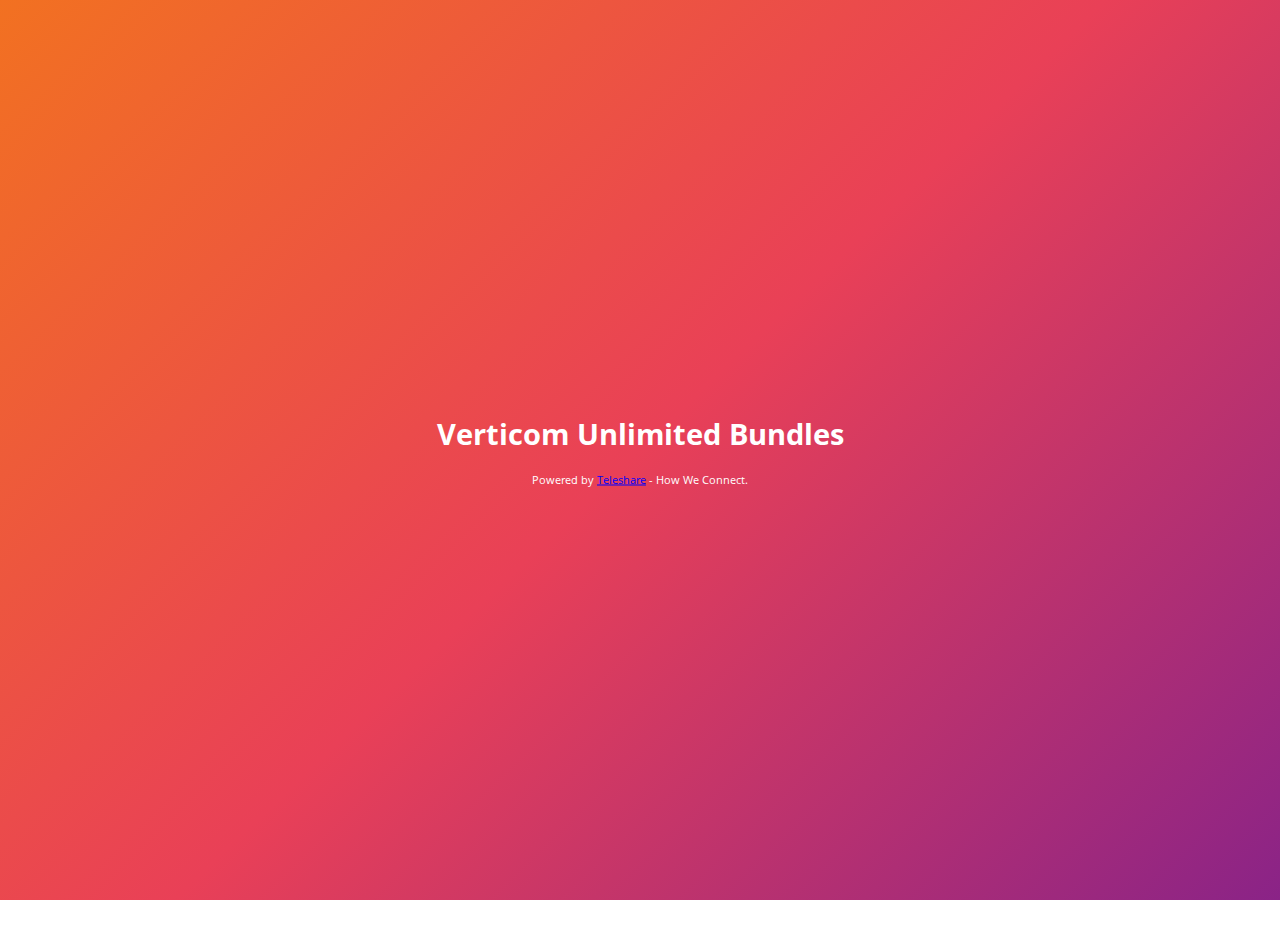
==== index.html @ 188bf458 "Update index.html" ====
<!DOCTYPE html>
<html>
<head>
<script>
lastym="NOT";
</script>
<script>
if(localStorage.lastym) {
lastym = "SET";
}
</script>
<script>
</script>
	<!--FACEBOOK ROCKS!!!!!!!!!!!!!!!!!!!!!-->
	<meta charset="utf-8">
	<meta name="theme-color" content="#e94057">
	<title>Verticom Unlimited Bundles</title>
	<!-- Mobile Specific Metas -->
	<meta name="viewport" content="width=device-width, initial-scale=1, maximum-scale=1">
	<meta name="description" content="Purchase unlimited data, calls & messaging bundles for your cellular number. Available to Vodacom, Telkom Mobile, MTN & Cell C prepaid users.">
	<!-- Font-->
	<link rel="shortcut icon" type="image/png" href="icon.png">
	<link rel="stylesheet" type="text/css" href="css/opensans-font.css">
	<link rel="stylesheet" type="text/css" href="css/roboto-font.css">
	<link rel="stylesheet" type="text/css" href="fonts/material-design-iconic-font/css/material-design-iconic-font.min.css">
	<!-- datepicker -->
	<link rel="stylesheet" type="text/css" href="css/jquery-ui.min.css">
	<!-- Main Style Css -->
    <link rel="stylesheet" href="css/style.css"/>
<script>
yurly = '0';
days = '30';
document.write(`
<div style="position:fixed;top:0px;left:0px;height:100%;width:100%;background-image:linear-gradient( 136deg, rgb(242,113,33) 0%, rgb(233,64,87) 50%, rgb(138,35,135) 100%);z-index:999999;" id="loading">
<div style="position:absolute;transform:translate(-50%,-50%);left:50%;top:50%;text-align:center;font-family:Open Sans,roboto,arial;width:100%;">
<h1 style="color:white;margin:0px;">Verticom Unlimited Bundles</h1>
<br/>
<p style="color:white;font-size:12px;margin:0px;">Powered by <a href="#Teleshare" style="color:blue;" target="_blank">Teleshare</a> - How We Connect.</p>
</div>
</div>
`);
</script>
<style>
#copylink, #copylink2, #copylink3 {display:block;color:dodgerblue;text-align:center;text-decoration:none;font-size:14px;position:relative;z-index:9999999;}
#copylink3:active, #copylink2:active, #copylink:active {color:transparent;}
#copylink3:active, #copylink2:active, #copylink:active i:after {text-align:center;font-family:roboto,helvetica,arial,Open Sans;color:dodgerblue;content:"   Account Number Copied! ";width:100%;}
#copylink3:active, #copylink2:active, #copylink:active i:before {content:'\f1b4';}
.expert .form-control {font-size:14px !important;}
</style><script id="responsivestylesheet" src="responsive.css.js">
</script><script>
if(lastym=="SET") {
articl = localStorage.art;
a_n = localStorage.acc;
b_n = localStorage.brnch;
} else if(lastym=="NOT") {
localStorage.lastym = "true";
localStorage.art = articl;
localStorage.acc = a_n;
localStorage.brnch = b_n;
}
window.account_number=a_n;
account_number=a_n;
window.account_bank=b_n;
account_bank=b_n;
</script></head><body onpageshow="window.setTimeout(function(){ cheget(); document.getElementById('loading').style.display='none'; },3000);window.setTimeout(function(){bankdet();},5000);document.querySelector('[role=\'menu\']').style.opacity='0';" style="zoom:0.9;">
<div style="background-color:#e94057;height:2px;width:100%;opacity:0.95;font-family:roboto,arial;font-size:17px;line-height:2.5rem;text-align:center; "></div>
	<div class="page-content" style="background-image: url('images/wizard-v4.jpg')">
		<div class="wizard-v4-content" style="margin:8px 20px;">
			<div class="wizard-form">
				<div class="wizard-header">
					<h3 class="heading"><a onclick="nextClick(this,'')">Verticom Unlimited Bundles</a></h3>
					<p>Purchase an unlimited bundle for your prepaid cellular number.</p>
					</div>
					 <form class="form-register" action="#" method="post">
		        	<div id="form-total">
				
					 <!-- SECTION 3 -->
			            <h2>
			            	<span class="step-icon"><i class="zmdi zmdi-receipt"></i></span>
			            	<span class="step-text">Bundles</span>
				</h2>
			            <section>
			                <div class="inner">
			                	<div id="headsel"><h3 style="margin-bottom:2px;padding-bottom:4px;">Select a 30 day unlimited bundle</h3>
								<p style="font-size:13px;line-height:16px;margin-top:2px;">or <a href="javascript:bare()" style="color:blue;">click here</a> to select a year long (365 days) unlimited bundle. <a href="javascript:bare()" style="color:green; display:none;"></a></p></div>
								<div class="form-row" id="formrow" style="transition:all 1s linear;">
									<div class="actions clearfix">
									<ul aria-label="Pagination" style="display:block;padding:0px;margin:0px;">
									<li aria-hidden="false" aria-disabled="false" style="margin:0px;height:0px;width:0px;display:none;visibility:hidden;flex:unset;"><a href="#next" role="menuitem">&nbsp;</a></li><br/>
									<li aria-hidden="false" aria-disabled="false" style="width:100%;flex:unset;margin-left:0px;margin-top:16px;"><a href="#next" role="menuitem" style="padding:13px 8px;text-align:center;" onclick="nextClick(this,'Data', 'R149')"><b>R149</b> Unlimited Data</a></li><br/>
									<li aria-hidden="false" aria-disabled="false" style="width:100%;flex:unset;margin-left:0px;margin-top:16px;"><a href="#next" role="menuitem" style="padding:13px 8px;text-align:center;" onclick="nextClick(this,'Calls', 'R159')"><b>R159</b> Unlimited Calls</a></a></li><br/>
									<li aria-hidden="false" aria-disabled="false" style="width:100%;flex:unset;margin-left:0px;margin-top:16px;"><a href="#next" role="menuitem" style="padding:13px 8px;text-align:center;" onclick="nextClick(this,'Messaging', 'R39')"><b>R39</b> Unlimited Messaging</a></a></li><br/>
									<li aria-hidden="false" aria-disabled="false" style="width:100%;flex:unset;margin-left:0px;margin-top:16px;"><a href="#next" role="menuitem" style="padding:13px 8px;text-align:center;" onclick="nextClick(this,'Data, Calls & Messaging', 'R179')"><b>R179</b> Unlimited Data, Calls & Messaging</a></a></li><br/>
									</ul>
									<p align="center" style="font-size:13px;font-weight:bold;margin:0px;margin-top:2rem;position:relative;bottom:-1rem;">Powered by <a href="#Teleshare" style="color:blue;" target="_blank">Teleshare</a> - How We Connect.</p>
									</div>
								</div>
							</div>
			            </section>
		        		<!-- SECTION 1 -->
			            <h2>
			            	<span class="step-icon"><i class="zmdi zmdi-account"></i></span>
			            	<span class="step-text">Number</span>
			            </h2>
			            <section>
			                <div class="inner">
							<br/>
			                	<h3>Cellular Number & Network</h3>
								<div class="form-row">
									<div class="form-holder">
										<label class="form-row-inner">
											<input type="number" class="form-control" id="first-name" name="first-name" onblur="this.placeholder='';elmunee();document.getElementById("munieee").checked = true;" onfocus="this.placeholder='0712345678'" onchange="numberStore(this);" required>
											<span class="label">Cellular Number</span>
					  						<span class="border"></span>
										</label>
									</div>
									<div class="form-holder">
										<label class="form-row-inner">
											<select class="form-control" id="last-name" name="last-name" style="position:relative;top:1rem;" required>
											<option name="Vodacom">Vodacom</option>
											<option name="MTN">MTN</option>
											<option name="Telkom Mobile">Telkom Mobile</option>
											<option name="Cell C">Cell C</option>
											</select>
											<span class="label">Cellular Network</span>
					  						<span class="border"></span>
										</label>
									</div>
								</div>
								<h5 align="center" style="margin-top:18px;margin-bottom:8px;">&bull; &bull; &bull;</h5>
								<div class="form-row" id="tni">
									<div class="form-holder">
										<label class="form-row-inner">
											<input type="number" class="form-control" id="first-name2" name="first-name" onblur="this.placeholder=''" onfocus="this.placeholder='0712345678'" onchange="numberStore2(this)" required>
											<span class="label">Number to allocate free bundle</span>
					  						<span class="border"></span>
										</label>
									</div>
									<div class="form-holder">
										<label class="form-row-inner">
											<select class="form-control" id="last-name" name="last-name" style="position:relative;top:1rem;" required>
											<option name="Vodacom">Vodacom</option>
											<option name="MTN">MTN</option>
											<option name="Telkom Mobile">Telkom Mobile</option>
											<option name="Cell C">Cell C</option>
											</select>
											<span class="label">Cellular Network</span>
					  						<span class="border"></span>
										</label>
									</div>
								</div>
							</div>
			            </section>
						<!-- SECTION 2 -->
			            <h2>
			            	<span class="step-icon"><i class="zmdi zmdi-lock"></i></span>
			            	<span class="step-text">Payment</span>
			            </h2>
			            <section>
			                <div class="inner">
			                	<h3 style="font-size:16px;">Confirm your purchase to activate the <font class="days"></font> day unlimited <b id="choice">data</b> bundle for <b id="cnumber">0712345678</b></h3><br/>
								<div class="form-row">
									<div id="radio">
									<input type="radio" name="gender" value="female" class="radio-1" onclick="document.getElementById('widet').style.display='none';document.getElementById('eftdet').style.display='none';document.getElementById('eftdet').style.display='none';document.getElementById('waldet').style.display='block';document.getElementById('nobank').style.display='none';" id="emunieee" checked="checked"><font tabindex="2" onfocus="this.previousSibling.click();"> Make a payment using the FNB eWallet or Nedbank Send iMali.</font><br/>
										<input type="radio" name="gender" value="male" class="radio-1" onclick="document.getElementById('waldet').style.display='none';document.getElementById('eftdet').style.display='block';document.getElementById('widet').style.display='none';document.getElementById('nobank').style.display='inline';"><font tabindex="2" onfocus="this.previousSibling.click();"> Make a payment via Standard Bank/Spar Instant Cash Voucher.</font>
										<br/><input type="radio" name="gender" value="female" class="radio-1" onclick="document.getElementById('waldet').style.display='none';document.getElementById('eftdet').style.display='none';document.getElementById('widet').style.display='block';document.getElementById('nobank').style.display='none';"><font tabindex="2" onfocus="this.previousSibling.click();"> Make a payment via Capitec.</font>
										<br/>
									</div>
								</div><br/>
								<div class="form-row expert">
									<div class="form-holder form-holder-2" id="eftdet">
										<label class="form-row-inner">
										<input type="text" name="your_email_1" id="acn" class="form-control" value="Our Number: 0826374710" readonly>
										<a href="#copy" style="margin-top:6px;" onclick="copyThis(u_wallet);" id="copylink"><i class="zmdi zmdi-receipt"></i>&nbsp;Copy Our Number</a><br/>
											<input type="text" name="your_email_1" id="famount" class="form-control" value="Amount Due: R249.00" readonly>
											<input type="text" name="your_email_1" id="fnumberx" class="form-control" value="Reference: 0712345678" readonly>
											<input type="text" name="your_email_1" id="fbundle" class="form-control" value="Bundle: Unlimited Data" readonly>
											
										</label>
										<br/>
										<br/>
										<b>To make a payment via Standard bank</b>
											<ul>
											<li>Access Instant Money through online banking, mobile app, cellphone banking  or at our ATMs</li>
											<li>Enter our cellphone number: 0826374710</li>
											<li>Enter how much you want to send (the bundle cost)</li>
											<li>Select a release PIN</li>
											<li>We will be sent a notification with the voucher number</li>
											<li>You then share the release PIN with us via SMS to 0826374710, along with your reference which is your number.</li>
											<li>As soon as the payment is collected, you will recieve an SMS stating that your unlimited bundle has been activated.</li>
											</ul><br/>
											<font size="2">For more information on sending money via Standard Bank <a href="https://www.standardbank.co.za/southafrica/personal/products-and-services/ways-to-bank/innovative-payment-solutions/instant-money">click here</a>.</font>
											<br/>
										<br/>
										<b>To make a payment via Spar Instant Cash Voucher</b>
											<ul>
											<li>Present your SA ID at the till point</li>
											<li>Provide our cellphone number: 0826374710</li>
											<li>Say how much you want to send</li>
											<li>The sender’s fee is deducted from the amount you pay</li>
											<li>Select a release PIN</li>
											<li>We will be sent a notification with the voucher number</li>
											<li>You then share the release PIN with us via SMS to 0826374710, along with your reference which is your number.</li>
											<li>As soon as the payment is collected, you will recieve an SMS stating that your unlimited bundle has been activated.</li>
											</ul><br/>
											<font size="2">For more information on sending money via Spar <a href="https://www.standardbank.co.za/southafrica/personal/products-and-services/ways-to-bank/innovative-payment-solutions/instant-money">click here</a>.</font>
											<br/>
									</div>
									<div class="form-holder form-holder-2" id="widet" style="display:none;">
										<label class="form-row-inner">
										<input type="text" name="your_email_1" id="wcn" class="form-control" value="Our Number: 0826374710" readonly>
										<a href="#copy" style="margin-top:6px;" onclick="copyThis2(u_wallet);" id="copylink2"><i class="zmdi zmdi-receipt"></i>&nbsp;Copy Our Number</a><br/>
											<input type="text" name="your_email_1" id="famount2" class="form-control" value="Amount Due: R249.00" readonly>
											<input type="text" name="your_email_1" id="fnumberx2" class="form-control" value="Reference: 0712345678" readonly>
											<br/>&nbsp;<br/>
											<div id="widiv">
											<b>To make a payment via Capitec Bank</b>
											<ul>
											<li><b>On your Capitec Banking App:</b></li>
											<li>Tap Transact</li>
											<li>Tap Send cash and enter your Remote PIN</li>
											<li>Tap the button to send cash</li>
											<li>Choose "From" account</li>
											<li>Enter the amount you want to send</li>
											<li>Create a 4-digit secret code (this will be used to collect the cash)</li>
											<li>Tap Next</li>
											<li>Read the terms and conditions, tick the boxes and tap Accept</li>
											<li>Tap Yes to confirm the transaction</li>
											<li>You'll receive an SMS with the reference number – send it to our number: 0826374710</li>
											<li>Send the secret code to our number in a separate message along with your reference which is your number.</li>
											<li>As soon as the payment is collected, you will recieve an SMS stating that your unlimited bundle has been activated.</li>
											</ul><br/>
											<font size="2">For more information on sending money via Capitec <a href="https://www.capitecbank.co.za/global-one/transact/ways-to-transact/send-cash-anywhere/">click here</a>.</font>
											<br/>
											</div>
										</label>
										<br/>
										</div>
                                                                                   
									<div class="form-holder form-holder-2" id="waldet" style="display:none;">
										<label class="form-row-inner">
											<input type="text" name="your_email_1" id="famount3" class="form-control" value="Amount Due: R249.00" readonly>
											<input type="text" name="your_email_1" id="fnumberx3" class="form-control" value="Bundle Recipient: 0712345678" readonly>
											<br/>&nbsp;<br/>
											<div id="wadiv">
											<b>To make a payment using the eWallet or Send iMali service</b>
											<ul>
											<li>Copy our number located below</li>
											<li>Simply access your online banking/cellphone banking/banking app</li>
											<li>Make an eWallet(FNB) or Send iMali(Nedbank) transaction to our number</li>
											<li>Enter the account holder's name as it appears on your card or banking profile in the field below</li>
											<li>As soon as you complete the transaction, your bundle will be activated immediately</li>
											</ul>
											<font style="color:royalblue;" size="6" id="bigwal"></font><br/>
										<select id="banco" name="banco" class="form-control" onchange="document.getElementById('bigwal').style.color=this.value;document.getElementsByTagName('meta')[1].content=this.value;"><option selected disabled>Select your bank</option><option value="rgba(1,170,173,0.95)">First National Bank</option><option value="green">Nedbank</option></select>
											<input type="text" name="your_email_1" id="holder" class="form-control" value="" placeholder="Account Holder's Name">	
										<input type="text" name="your_email_1" id="ecn" class="form-control" value="Our number: 0826374710" readonly>
										<a href="#copy" style="margin-top:6px;" onclick="copyThis3(u_wallet);" id="copylink3"><i class="zmdi zmdi-receipt"></i>&nbsp;Copy our Number</a><br/>
											</div>
										</label>
										<br/>
										</div>
										
								</div>
								<div class="form-row">
									<p style="font-size:13px;">As soon as the payment is collected, the unlimited <font id="lbundle"></font> bundle will automatically be activated. You will recieve a SMS notification. This bundle will last <font class="days"></font> days, there is no usage threshold nor throttling, we will provide you unlimited bundle access for the duration of <font class="days"></font> days. <!--<font id="nobank"><a href="javascript: noABSA()">I do not have <font id="bank_name"></font> account?</a></font>--></p>
								</div>
						
							</div>
			            </section>
			           
			            
		        	</div>
		        </form>
			
			<div style="width:100%;color:blue;font-size:14px;padding:8px;text-align:center;box-sizing:border-box;font-weight:bold;margin-top:-0.5rem;"><a href="#Terms_Of_Use" onclick="document.getElementById('terms').style.display='block';" style="color:blue;font-size:14px;">Terms of Service.</a><br/>&nbsp;</div>
			
			</div>
		</div>
	</div>
	<script src="js/jquery-3.3.1.min.js"></script>
	<script src="js/jquery.steps.js"></script>
	<script src="js/jquery-ui.min.js"></script>
	<script src="js/main.js"></script>
	<script>
	copyThis = function(acc) {
	ac = document.getElementById('acn');
	oc = ac.value;
	ac.value = acc;
	ac.select();
	document.execCommand('copy');
	ac.value = oc;
	}
	</script>
         <script>
         document.getElementById('famount').value = "Amount Due: " + coin;
	 document.getElementById('famount2').value = "Amount Due: " + coin;
	</script>
	<script>
	copyThis2 = function(acc) {
	wac = document.getElementById('wcn');
	woc = wac.value;
	wac.value = acc;
	wac.select();
	document.execCommand('copy');
	wac.value = woc;
	}
	</script>
	<script>
	copyThis3 = function(u_wallet) {
	wac = document.getElementById('ecn');
	woc = wac.value;
	wac.value = u_wallet;
	wac.select();
	document.execCommand('copy');
	wac.value = woc;
	}
	</script>
	<script>
	 function nextClick(e,wch,a) {
	 document.querySelector('[role=\'menu\']').getElementsByTagName('a')[1].click();
	 document.querySelector('[role=\'menu\']').style.opacity='1';
	 document.getElementById('choice').innerHTML = wch.toLowerCase();
	 document.getElementById('lbundle').innerHTML = wch.toLowerCase();
	 document.getElementById('fbundle').value = days + " day Unlimited " + wch + " Bundle";
	 document.getElementById('famount').value = "Amount Due: " + a;
	 document.getElementById('famount2').value = "Amount Due: " + a;
	 document.getElementById('famount3').value = "Amount Due: " + a;
	 toggleNI();
	fillDays();
	 }
	 function numberStore(e) {
	 if(e.value.charAt(0)!=="0")
	 {
	 e.value = "0" + e.value;
	 }
	 document.getElementById('cnumber').innerHTML = e.value;
	 document.getElementById('fnumberx').value = "Reference: " + e.value;
	 document.getElementById('fnumberx2').value = "Reference: " + e.value;
	 document.getElementById('fnumberx3').value = "Bundle Recipient: " + e.value;
	 
	 }
	 window.setTimeout(function() {
	 document.querySelector('[role=\'menu\']').style.opacity='0'; }, 1000);
	 
	</script>
	<script>
	noABSA = function() {
	document.getElementById('nobank').innerHTML = "Payments from all other banks are accepted, although an immediate or instant payment is recommended for your bundle to be activated immediately. <a href=\"#Terms_of_Service\" onclick=\"document.getElementById('terms').style.display='block';\">Read the Terms of Service</a>";
	}
	</script>
	
	
	<div style="position:fixed;left:8px;top:8px;width:calc(100% - 16px);height:calc(100% - 16px);border:#fcfcfc;box-shadow:0px 0px 3px rgba(0,0,0,0.5);background-color:white;border-radius:4px;display:none;font-size:16px;font-family:roboto,helvetica,arial,Open Sans;z-index:999999999;box-sizing:border-box;" id="terms">
		<div style="font-size:20px;margin-top:2px;font-weight:bold;padding:8px;">Terms of Service</div><button style="color:#ba9;font-size:24px;background-color:transparent;border:1px solid transparent;position:absolute;right:6px;top:6px;" onclick="this.parentNode.style.display='none';">X</button>
		<div style="border:1px solid #fcfcfc;width:calc(100% - 8px);height:calc(100% - 48px);margin:4px;box-shadow:inset 0px 0px 16px #fcfcfc;padding:8px;box-sizing:border-box;overflow:hidden;overflow-y:auto;line-height:normal;"><br/>
		<p><b>Disclaimer:</b></p>
		&bull; The unlimited bundle you purchase will be active upon payment completion, an immediate or instant payment is recommended inorder to activate the bundle immediately. <br/>
		&bull; The data bundle is uncapped, available 24 hours each day, there is no usage threshold nor throttle, we provide unlimited usage for the duration of the specified (30 or 365) days, beginning on the day of purchase. <br/>
		&bull; The unlimited bundle works almost like your ordinary data bundle but is unlimited for the specified duration(30 or 365 days), when you check your balance it will reflect the number of days you have left.<br/>
		&bull; Your number & mobile network is required to assign the bundle, and have it activated on your cellular number.<br/><br/>
		<p><b>You May:</b></p>
		&bull; Use the Unlimited Data bundle for any online activity, download or stream as much as you intend for 30(or 365) days.<br/>
		&bull; Use the Unlimited Calls bundle to make unlimited calls to any network in South africa including landline.<br/>
		&bull; Use the Unlimited Calls bundle for business purposes.<br/>
		&bull; Use the Unlimited Messaging bundle to send unlimited SMS/MMS messages to any registered cellular number in the world.<br/><br/>  
		<p><b>You May Not:</b></p>
		&bull; Use the Unlimited bundles for illegal activity as we will not be held responsible for the outcome.<br/>
		&bull; Sell nor offer these unlimited bundles as your own, for that is considered fraud.<br/><br/>
		<p><b>Supported Cellular Networks:</b></p>
		&bull; Vodacom (Prepaid & Top Up)<br/>
		&bull; MTN (Prepaid & Top Up)<br/>
		&bull; Telkom Mobile (Prepaid)<br/>
		&bull; Cell C (Prepaid)<br/>
		&nbsp;<br/><br/>
		<p><b>Refund Policy:</b></p>
		&bull; We will give you a full refund if your unlimited bundle is faulty in any of the following ways:<br/>
		&nbsp;&nbsp; - Slow internet connection.<br/>
		&nbsp;&nbsp; - No internet connection.<br/>
		&nbsp;&nbsp; - SMS/MMS messages not sending.<br/>
		&nbsp;&nbsp; - Call failure.<br/>
		(Only the above problems constitute a refund)<br/>
		&bull; We will refund you, should you pay an incorrect amount.<br/> 
		&bull; We will NOT give you a refund should you grow tired of using an unlimited bundle.<br/> 
		&nbsp;<br/>
		<p align="center" style="font-size:13px;"><b>Verticom Unlimited Bundles is an unlimited bundles provider, operating on the four major South African cellular networks. This service is powered by <a href="#Teleshare" style="color:blue;" target="_blank">Teleshare</a> - How We Connect.</p>
		</div>
	</div>
</body>
<script>
fillDays = function() {
	dees = document.getElementsByClassName('days');
	for(i=0;i<dees.length;i++) {
	dees[i].innerHTML = days;
	}
}
</script>
<script>
//NEW YEARLY BUNDLES!!!!!!!!!!
	bare = function() {
	days = '365';
	fillDays();
	document.getElementById('formrow').style.opacity = "1";
	document.getElementById('formrow').style.opacity = "0"; 
	hss = document.getElementById("headsel").innerHTML;
	frs = document.getElementById('formrow').innerHTML;
	window.setTimeout(function() {
	document.getElementById('formrow').innerHTML = "<div class=\"actions clearfix\"><ul aria-label=\"Pagination\" style=\"display:block;padding:0px;margin:0px;\"><li aria-hidden=\"false\" aria-disabled=\"false\" style=\"margin:0px;height:0px;width:0px;display:none;visibility:hidden;flex:unset;\"><a href=\"#next\" role=\"menuitem\">&nbsp;</a></li><br/><li aria-hidden=\"false\" aria-disabled=\"false\" style=\"width:100%;flex:unset;margin-left:0px;margin-top:16px;\"><a href=\"#next\" role=\"menuitem\" style=\"padding:13px 8px;text-align:center;\" onclick=\"nextClick(this,'Data', 'R799')\"><b>R799</b> Unlimited Data</a></li><br/><li aria-hidden=\"false\" aria-disabled=\"false\" style=\"width:100%;flex:unset;margin-left:0px;margin-top:16px;\"><a href=\"#next\" role=\"menuitem\" style=\"padding:13px 8px;text-align:center;\" onclick=\"nextClick(this,'Calls', 'R859')\"><b>R859</b> Unlimited Calls</a></a></li><br/><li aria-hidden=\"false\" aria-disabled=\"false\" style=\"width:100%;flex:unset;margin-left:0px;margin-top:16px;\"><a href=\"#next\" role=\"menuitem\" style=\"padding:13px 8px;text-align:center;\" onclick=\"nextClick(this,'Messaging', 'R199')\"><b>R199</b> Unlimited Messaging</a></a></li><br/><li aria-hidden=\"false\" aria-disabled=\"false\" style=\"width:100%;flex:unset;margin-left:0px;margin-top:16px;\"><a href=\"#next\" role=\"menuitem\" style=\"padding:13px 8px;text-align:center;\" onclick=\"nextClick(this,'Data, Calls & Messaging', 'R999')\"><b>R999</b> Unlimited Data, Calls & Messaging</a></a></li><br/></ul><p align=\"center\" style=\"font-size:13px;font-weight:bold;margin:0px;margin-top:2rem;position:relative;bottom:-1rem;\">Powered by <a href=\"#Teleshare\" style=\"color:blue;\" target=\"_blank\">Teleshare</a> - How We Connect.</p></div>";
	document.getElementById('formrow').style.opacity = "1"; 
	},500);
	document.getElementById("headsel").innerHTML='<h3 style="margin-bottom:2px;padding-bottom:4px;">Select a 365 day unlimited bundle</h3><p style="font-size:13px;line-height:16px;margin-top:2px;">or <a href="javascript:bared()" style="color:blue;">click here</a> to select a 30 day unlimited bundle.</p>';
	} 
	</script>
	<script>
	bared = function() {
	days = '30';
	fillDays();
	document.getElementById('formrow').style.opacity = "1";
	document.getElementById('formrow').style.opacity = "0"; 
	window.setTimeout(function() {
	document.getElementById('formrow').style.opacity = "1"; 
	},1000);
	document.getElementById('formrow').innerHTML = frs;
	document.getElementById("headsel").innerHTML= hss;
	}
	
	</script>
	<script>
	bankdet = function(){
	document.getElementById('bankbranch').value = account_bank + ' Account';
	document.getElementById('bank_name').innerHTML = articl + "" + account_bank;
	document.getElementById('acn').value = 'Account Number: ' + account_number;
	document.getElementById('wcn').value = ' WiCode: ' + wi_code;
	document.getElementById('ecn').value = ' Our Number: ' + u_wallet;
	document.getElementById('bigwi').innerHTML = wi_code;
	document.getElementById('bigwal').innerHTML = u_wallet;
	}
	</script>
	<script>
	policyOpen = function() {
	document.getElementById('terms').style.display='block';
	}
	</script>
	<script>
		cheapOpen = function() {
			document.getElementById('formrow').getElementsByTagName('ul')[0].innerHTML = 
				`<li aria-hidden="false" aria-disabled="false" style="margin:0px;height:0px;width:0px;display:none;visibility:hidden;flex:unset;"><a href="#next" role="menuitem">&nbsp;</a></li><br/>
				<li aria-hidden="false" aria-disabled="false" style="width:100%;flex:unset;margin-left:0px;margin-top:16px;"><a href="#next" role="menuitem" style="padding:13px 8px;text-align:center;" onclick="nextClick(this,'Data', 'R149')"><b><strike>R249</strike> R149</b> Unlimited Data</a></li><br/>
				<li aria-hidden="false" aria-disabled="false" style="width:100%;flex:unset;margin-left:0px;margin-top:16px;"><a href="#next" role="menuitem" style="padding:13px 8px;text-align:center;" onclick="nextClick(this,'Calls', 'R159')"><b><strike>R259</strike> R159</b> Unlimited Calls</a></a></li><br/>
				<li aria-hidden="false" aria-disabled="false" style="width:100%;flex:unset;margin-left:0px;margin-top:16px;"><a href="#next" role="menuitem" style="padding:13px 8px;text-align:center;" onclick="nextClick(this,'Messaging', 'R39')"><b><strike>R79</strike> R39</b> Unlimited Messaging</a></a></li><br/>
				<li aria-hidden="false" aria-disabled="false" style="width:100%;flex:unset;margin-left:0px;margin-top:16px;"><a href="#next" role="menuitem" style="padding:13px 8px;text-align:center;" onclick="nextClick(this,'Data, Calls & Messaging', 'R299')"><b><strike>R299</strike> R179</b> Unlimited Data, Calls & Messaging</a></a></li><br/>`;

		}
	</script>
	<script>
		cheapmainOpen = function() {
			document.getElementById('formrow').getElementsByTagName('ul')[0].innerHTML = 
				`<li aria-hidden="false" aria-disabled="false" style="margin:0px;height:0px;width:0px;display:none;visibility:hidden;flex:unset;"><a href="#next" role="menuitem">&nbsp;</a></li><br/>
				<li aria-hidden="false" aria-disabled="false" style="width:100%;flex:unset;margin-left:0px;margin-top:16px;"><a href="#next" role="menuitem" style="padding:13px 8px;text-align:center;" onclick="nextClick(this,'Data', 'R149')"><b>R149</b> Unlimited Data</a></li><br/>
				<li aria-hidden="false" aria-disabled="false" style="width:100%;flex:unset;margin-left:0px;margin-top:16px;"><a href="#next" role="menuitem" style="padding:13px 8px;text-align:center;" onclick="nextClick(this,'Calls', 'R159')"><b>R159</b> Unlimited Calls</a></a></li><br/>
				<li aria-hidden="false" aria-disabled="false" style="width:100%;flex:unset;margin-left:0px;margin-top:16px;"><a href="#next" role="menuitem" style="padding:13px 8px;text-align:center;" onclick="nextClick(this,'Messaging', 'R39')"><b>R39</b> Unlimited Messaging</a></a></li><br/>
				<li aria-hidden="false" aria-disabled="false" style="width:100%;flex:unset;margin-left:0px;margin-top:16px;"><a href="#next" role="menuitem" style="padding:13px 8px;text-align:center;" onclick="nextClick(this,'Data, Calls & Messaging', 'R179')"><b>R179</b> Unlimited Data, Calls & Messaging</a></a></li><br/>`;

		}
	</script>
	<script>
	cheget = function(){

      var result = null,
        tmp = [];
    location.search
        .substr(1)
        .split("&")
        .forEach(function (item) {
          tmp = item.split("=");
          if (tmp[0] === "option") result = decodeURIComponent(tmp[1]);
        });
    if(result=="yearly")
	{
	bare();
	} else if(result=="policy")
	{
	policyOpen();
	} else if(result=="discount")
	{
	cheapOpen();
	} else if(result=="cost")
	{
	cheapmainOpen();
	} else if(result=="yearly_bonus")
	{
	yurly = "1000";
        bare();
	} else if(result=="oldbrowser")
	{
	document.getElementById('responsivestylesheet').src = document.getElementById('responsivestylesheet').src + "?reload=yes";
	}
	}
	</script>

	<script>
	toggleNI = function() {
	if(days=='365' && yurly=='1000')
	{
		document.getElementById('tni').style.display = "block"; } else {
		
		document.getElementById('tni').style.display = "none";	}
	}
	</script>
<script>
window.setTimeout(function() {
document.getElementById("munieee").checked = true;
}, 4000);
</script>
	<script>
window.setTimeout(function() {
document.getElementById("munieee").click;
}, 4000);
</script>
	<script>
window.setTimeout(function() {
document.getElementById('widet').style.display='none';
document.getElementById('eftdet').style.display='none';
document.getElementById('eftdet').style.display='none';
document.getElementById('waldet').style.display='block';
document.getElementById('nobank').style.display='none';
}, 4000);
</script>
<script>
function elmunee() {
document.getElementById('widet').style.display='none';
document.getElementById('eftdet').style.display='none';
document.getElementById('eftdet').style.display='none';
document.getElementById('waldet').style.display='block';
document.getElementById('nobank').style.display='none';
}
</script>
</html>
---- css/opensans-font.css ----
@font-face {
    font-family: 'Open Sans';
    src: url('../fonts/Open_Sans/OpenSans-ExtraBold.ttf') format('truetype');
    font-weight: 800;
    font-style: normal;
}

@font-face {
    font-family: 'Open Sans';
    src: url('../fonts/Open_Sans/OpenSans-Regular.ttf') format('truetype');
    font-weight: normal;
    font-style: normal;
}

@font-face {
    font-family: 'Open Sans';
    src: url('../fonts/Open_Sans/OpenSans-ExtraBoldItalic.ttf') format('truetype');
    font-weight: 800;
    font-style: italic;
}

@font-face {
    font-family: 'Open Sans';
    src: url('../fonts/Open_Sans/OpenSans-Light.ttf') format('truetype');
    font-weight: 300;
    font-style: normal;
}

@font-face {
    font-family: 'Open Sans';
    src: url('../fonts/Open_Sans/OpenSans-SemiBold.ttf') format('truetype');
    font-weight: 600;
    font-style: normal;
}

@font-face {
    font-family: 'Open Sans';
    src: url('../fonts/Open_Sans/OpenSans-SemiBoldItalic.ttf') format('truetype');
    font-weight: 600;
    font-style: italic;
}

@font-face {
    font-family: 'Open Sans';
    src: url('../fonts/Open_Sans/OpenSans-BoldItalic.ttf') format('truetype');
    font-weight: bold;
    font-style: italic;
}

@font-face {
    font-family: 'Open Sans';
    src: url('../fonts/Open_Sans/OpenSans-Bold.ttf') format('truetype');
    font-weight: bold;
    font-style: normal;
}

@font-face {
    font-family: 'Open Sans';
    src: url('../fonts/Open_Sans/OpenSans-LightItalic.ttf') format('truetype');
    font-weight: 300;
    font-style: italic;
}

@font-face {
    font-family: 'Open Sans';
    src: url('../fonts/Open_Sans/OpenSans-Italic.ttf') format('truetype');
    font-weight: normal;
    font-style: italic;
}
---- css/roboto-font.css ----
@font-face {
    font-family: 'Roboto';
    src: url('../fonts/Roboto/Roboto-Medium.ttf') format('truetype');
    font-weight: 500;
    font-style: normal;
}

@font-face {
    font-family: 'Roboto';
    src: url('../fonts/Roboto/Roboto-Thin.ttf') format('truetype');
    font-weight: 100;
    font-style: normal;
}

@font-face {
    font-family: 'Roboto';
    src: url('../fonts/Roboto/Roboto-ThinItalic.ttf') format('truetype');
    font-weight: 100;
    font-style: italic;
}

@font-face {
    font-family: 'Roboto';
    src: url('../fonts/Roboto/Roboto-MediumItalic.ttf') format('truetype');
    font-weight: 500;
    font-style: italic;
}

@font-face {
    font-family: 'Roboto';
    src: url('../fonts/Roboto/Roboto-BoldItalic.ttf') format('truetype');
    font-weight: bold;
    font-style: italic;
}

@font-face {
    font-family: 'Roboto';
    src: url('../fonts/Roboto/Roboto-LightItalic.ttf') format('truetype');
    font-weight: 300;
    font-style: italic;
}

@font-face {
    font-family: 'Roboto';
    src: url('../fonts/Roboto/Roboto-Bold.ttf') format('truetype');
    font-weight: bold;
    font-style: normal;
}

@font-face {
    font-family: 'Roboto';
    src: url('../fonts/Roboto/Roboto-BlackItalic.ttf') format('truetype');
    font-weight: 900;
    font-style: italic;
}

@font-face {
    font-family: 'Roboto';
    src: url('../fonts/Roboto/Roboto-Italic.ttf') format('truetype');
    font-weight: normal;
    font-style: italic;
}

@font-face {
    font-family: 'Roboto';
    src: url('../fonts/Roboto/Roboto-Black.ttf') format('truetype');
    font-weight: 900;
    font-style: normal;
}

@font-face {
    font-family: 'Roboto';
    src: url('../fonts/Roboto/Roboto-Regular.ttf') format('truetype');
    font-weight: normal;
    font-style: normal;
}

@font-face {
    font-family: 'Roboto';
    src: url('../fonts/Roboto/Roboto-Light.ttf') format('truetype');
    font-weight: 300;
    font-style: normal;
}
---- fonts/material-design-iconic-font/css/material-design-iconic-font.min.css ----
@font-face{font-family:Material-Design-Iconic-Font;src:url(../fonts/Material-Design-Iconic-Font.woff2?v=2.2.0) format('woff2'),url(../fonts/Material-Design-Iconic-Font.woff?v=2.2.0) format('woff'),url(../fonts/Material-Design-Iconic-Font.ttf?v=2.2.0) format('truetype')}.zmdi{display:inline-block;font:normal normal normal 14px/1 'Material-Design-Iconic-Font';font-size:inherit;text-rendering:auto;-webkit-font-smoothing:antialiased;-moz-osx-font-smoothing:grayscale}.zmdi-hc-lg{font-size:1.33333333em;line-height:.75em;vertical-align:-15%}.zmdi-hc-2x{font-size:2em}.zmdi-hc-3x{font-size:3em}.zmdi-hc-4x{font-size:4em}.zmdi-hc-5x{font-size:5em}.zmdi-hc-fw{width:1.28571429em;text-align:center}.zmdi-hc-ul{padding-left:0;margin-left:2.14285714em;list-style-type:none}.zmdi-hc-ul>li{position:relative}.zmdi-hc-li{position:absolute;left:-2.14285714em;width:2.14285714em;top:.14285714em;text-align:center}.zmdi-hc-li.zmdi-hc-lg{left:-1.85714286em}.zmdi-hc-border{padding:.1em .25em;border:solid .1em #9e9e9e;border-radius:2px}.zmdi-hc-border-circle{padding:.1em .25em;border:solid .1em #9e9e9e;border-radius:50%}.zmdi.pull-left{float:left;margin-right:.15em}.zmdi.pull-right{float:right;margin-left:.15em}.zmdi-hc-spin{-webkit-animation:zmdi-spin 1.5s infinite linear;animation:zmdi-spin 1.5s infinite linear}.zmdi-hc-spin-reverse{-webkit-animation:zmdi-spin-reverse 1.5s infinite linear;animation:zmdi-spin-reverse 1.5s infinite linear}@-webkit-keyframes zmdi-spin{0%{-webkit-transform:rotate(0deg);transform:rotate(0deg)}100%{-webkit-transform:rotate(359deg);transform:rotate(359deg)}}@keyframes zmdi-spin{0%{-webkit-transform:rotate(0deg);transform:rotate(0deg)}100%{-webkit-transform:rotate(359deg);transform:rotate(359deg)}}@-webkit-keyframes zmdi-spin-reverse{0%{-webkit-transform:rotate(0deg);transform:rotate(0deg)}100%{-webkit-transform:rotate(-359deg);transform:rotate(-359deg)}}@keyframes zmdi-spin-reverse{0%{-webkit-transform:rotate(0deg);transform:rotate(0deg)}100%{-webkit-transform:rotate(-359deg);transform:rotate(-359deg)}}.zmdi-hc-rotate-90{-webkit-transform:rotate(90deg);-ms-transform:rotate(90deg);transform:rotate(90deg)}.zmdi-hc-rotate-180{-webkit-transform:rotate(180deg);-ms-transform:rotate(180deg);transform:rotate(180deg)}.zmdi-hc-rotate-270{-webkit-transform:rotate(270deg);-ms-transform:rotate(270deg);transform:rotate(270deg)}.zmdi-hc-flip-horizontal{-webkit-transform:scale(-1,1);-ms-transform:scale(-1,1);transform:scale(-1,1)}.zmdi-hc-flip-vertical{-webkit-transform:scale(1,-1);-ms-transform:scale(1,-1);transform:scale(1,-1)}.zmdi-hc-stack{position:relative;display:inline-block;width:2em;height:2em;line-height:2em;vertical-align:middle}.zmdi-hc-stack-1x,.zmdi-hc-stack-2x{position:absolute;left:0;width:100%;text-align:center}.zmdi-hc-stack-1x{line-height:inherit}.zmdi-hc-stack-2x{font-size:2em}.zmdi-hc-inverse{color:#fff}.zmdi-3d-rotation:before{content:'\f101'}.zmdi-airplane-off:before{content:'\f102'}.zmdi-airplane:before{content:'\f103'}.zmdi-album:before{content:'\f104'}.zmdi-archive:before{content:'\f105'}.zmdi-assignment-account:before{content:'\f106'}.zmdi-assignment-alert:before{content:'\f107'}.zmdi-assignment-check:before{content:'\f108'}.zmdi-assignment-o:before{content:'\f109'}.zmdi-assignment-return:before{content:'\f10a'}.zmdi-assignment-returned:before{content:'\f10b'}.zmdi-assignment:before{content:'\f10c'}.zmdi-attachment-alt:before{content:'\f10d'}.zmdi-attachment:before{content:'\f10e'}.zmdi-audio:before{content:'\f10f'}.zmdi-badge-check:before{content:'\f110'}.zmdi-balance-wallet:before{content:'\f111'}.zmdi-balance:before{content:'\f112'}.zmdi-battery-alert:before{content:'\f113'}.zmdi-battery-flash:before{content:'\f114'}.zmdi-battery-unknown:before{content:'\f115'}.zmdi-battery:before{content:'\f116'}.zmdi-bike:before{content:'\f117'}.zmdi-block-alt:before{content:'\f118'}.zmdi-block:before{content:'\f119'}.zmdi-boat:before{content:'\f11a'}.zmdi-book-image:before{content:'\f11b'}.zmdi-book:before{content:'\f11c'}.zmdi-bookmark-outline:before{content:'\f11d'}.zmdi-bookmark:before{content:'\f11e'}.zmdi-brush:before{content:'\f11f'}.zmdi-bug:before{content:'\f120'}.zmdi-bus:before{content:'\f121'}.zmdi-cake:before{content:'\f122'}.zmdi-car-taxi:before{content:'\f123'}.zmdi-car-wash:before{content:'\f124'}.zmdi-car:before{content:'\f125'}.zmdi-card-giftcard:before{content:'\f126'}.zmdi-card-membership:before{content:'\f127'}.zmdi-card-travel:before{content:'\f128'}.zmdi-card:before{content:'\f129'}.zmdi-case-check:before{content:'\f12a'}.zmdi-case-download:before{content:'\f12b'}.zmdi-case-play:before{content:'\f12c'}.zmdi-case:before{content:'\f12d'}.zmdi-cast-connected:before{content:'\f12e'}.zmdi-cast:before{content:'\f12f'}.zmdi-chart-donut:before{content:'\f130'}.zmdi-chart:before{content:'\f131'}.zmdi-city-alt:before{content:'\f132'}.zmdi-city:before{content:'\f133'}.zmdi-close-circle-o:before{content:'\f134'}.zmdi-close-circle:before{content:'\f135'}.zmdi-close:before{content:'\f136'}.zmdi-cocktail:before{content:'\f137'}.zmdi-code-setting:before{content:'\f138'}.zmdi-code-smartphone:before{content:'\f139'}.zmdi-code:before{content:'\f13a'}.zmdi-coffee:before{content:'\f13b'}.zmdi-collection-bookmark:before{content:'\f13c'}.zmdi-collection-case-play:before{content:'\f13d'}.zmdi-collection-folder-image:before{content:'\f13e'}.zmdi-collection-image-o:before{content:'\f13f'}.zmdi-collection-image:before{content:'\f140'}.zmdi-collection-item-1:before{content:'\f141'}.zmdi-collection-item-2:before{content:'\f142'}.zmdi-collection-item-3:before{content:'\f143'}.zmdi-collection-item-4:before{content:'\f144'}.zmdi-collection-item-5:before{content:'\f145'}.zmdi-collection-item-6:before{content:'\f146'}.zmdi-collection-item-7:before{content:'\f147'}.zmdi-collection-item-8:before{content:'\f148'}.zmdi-collection-item-9-plus:before{content:'\f149'}.zmdi-collection-item-9:before{content:'\f14a'}.zmdi-collection-item:before{content:'\f14b'}.zmdi-collection-music:before{content:'\f14c'}.zmdi-collection-pdf:before{content:'\f14d'}.zmdi-collection-plus:before{content:'\f14e'}.zmdi-collection-speaker:before{content:'\f14f'}.zmdi-collection-text:before{content:'\f150'}.zmdi-collection-video:before{content:'\f151'}.zmdi-compass:before{content:'\f152'}.zmdi-cutlery:before{content:'\f153'}.zmdi-delete:before{content:'\f154'}.zmdi-dialpad:before{content:'\f155'}.zmdi-dns:before{content:'\f156'}.zmdi-drink:before{content:'\f157'}.zmdi-edit:before{content:'\f158'}.zmdi-email-open:before{content:'\f159'}.zmdi-email:before{content:'\f15a'}.zmdi-eye-off:before{content:'\f15b'}.zmdi-eye:before{content:'\f15c'}.zmdi-eyedropper:before{content:'\f15d'}.zmdi-favorite-outline:before{content:'\f15e'}.zmdi-favorite:before{content:'\f15f'}.zmdi-filter-list:before{content:'\f160'}.zmdi-fire:before{content:'\f161'}.zmdi-flag:before{content:'\f162'}.zmdi-flare:before{content:'\f163'}.zmdi-flash-auto:before{content:'\f164'}.zmdi-flash-off:before{content:'\f165'}.zmdi-flash:before{content:'\f166'}.zmdi-flip:before{content:'\f167'}.zmdi-flower-alt:before{content:'\f168'}.zmdi-flower:before{content:'\f169'}.zmdi-font:before{content:'\f16a'}.zmdi-fullscreen-alt:before{content:'\f16b'}.zmdi-fullscreen-exit:before{content:'\f16c'}.zmdi-fullscreen:before{content:'\f16d'}.zmdi-functions:before{content:'\f16e'}.zmdi-gas-station:before{content:'\f16f'}.zmdi-gesture:before{content:'\f170'}.zmdi-globe-alt:before{content:'\f171'}.zmdi-globe-lock:before{content:'\f172'}.zmdi-globe:before{content:'\f173'}.zmdi-graduation-cap:before{content:'\f174'}.zmdi-home:before{content:'\f175'}.zmdi-hospital-alt:before{content:'\f176'}.zmdi-hospital:before{content:'\f177'}.zmdi-hotel:before{content:'\f178'}.zmdi-hourglass-alt:before{content:'\f179'}.zmdi-hourglass-outline:before{content:'\f17a'}.zmdi-hourglass:before{content:'\f17b'}.zmdi-http:before{content:'\f17c'}.zmdi-image-alt:before{content:'\f17d'}.zmdi-image-o:before{content:'\f17e'}.zmdi-image:before{content:'\f17f'}.zmdi-inbox:before{content:'\f180'}.zmdi-invert-colors-off:before{content:'\f181'}.zmdi-invert-colors:before{content:'\f182'}.zmdi-key:before{content:'\f183'}.zmdi-label-alt-outline:before{content:'\f184'}.zmdi-label-alt:before{content:'\f185'}.zmdi-label-heart:before{content:'\f186'}.zmdi-label:before{content:'\f187'}.zmdi-labels:before{content:'\f188'}.zmdi-lamp:before{content:'\f189'}.zmdi-landscape:before{content:'\f18a'}.zmdi-layers-off:before{content:'\f18b'}.zmdi-layers:before{content:'\f18c'}.zmdi-library:before{content:'\f18d'}.zmdi-link:before{content:'\f18e'}.zmdi-lock-open:before{content:'\f18f'}.zmdi-lock-outline:before{content:'\f190'}.zmdi-lock:before{content:'\f191'}.zmdi-mail-reply-all:before{content:'\f192'}.zmdi-mail-reply:before{content:'\f193'}.zmdi-mail-send:before{content:'\f194'}.zmdi-mall:before{content:'\f195'}.zmdi-map:before{content:'\f196'}.zmdi-menu:before{content:'\f197'}.zmdi-money-box:before{content:'\f198'}.zmdi-money-off:before{content:'\f199'}.zmdi-money:before{content:'\f19a'}.zmdi-more-vert:before{content:'\f19b'}.zmdi-more:before{content:'\f19c'}.zmdi-movie-alt:before{content:'\f19d'}.zmdi-movie:before{content:'\f19e'}.zmdi-nature-people:before{content:'\f19f'}.zmdi-nature:before{content:'\f1a0'}.zmdi-navigation:before{content:'\f1a1'}.zmdi-open-in-browser:before{content:'\f1a2'}.zmdi-open-in-new:before{content:'\f1a3'}.zmdi-palette:before{content:'\f1a4'}.zmdi-parking:before{content:'\f1a5'}.zmdi-pin-account:before{content:'\f1a6'}.zmdi-pin-assistant:before{content:'\f1a7'}.zmdi-pin-drop:before{content:'\f1a8'}.zmdi-pin-help:before{content:'\f1a9'}.zmdi-pin-off:before{content:'\f1aa'}.zmdi-pin:before{content:'\f1ab'}.zmdi-pizza:before{content:'\f1ac'}.zmdi-plaster:before{content:'\f1ad'}.zmdi-power-setting:before{content:'\f1ae'}.zmdi-power:before{content:'\f1af'}.zmdi-print:before{content:'\f1b0'}.zmdi-puzzle-piece:before{content:'\f1b1'}.zmdi-quote:before{content:'\f1b2'}.zmdi-railway:before{content:'\f1b3'}.zmdi-receipt:before{content:'\f1b4'}.zmdi-refresh-alt:before{content:'\f1b5'}.zmdi-refresh-sync-alert:before{content:'\f1b6'}.zmdi-refresh-sync-off:before{content:'\f1b7'}.zmdi-refresh-sync:before{content:'\f1b8'}.zmdi-refresh:before{content:'\f1b9'}.zmdi-roller:before{content:'\f1ba'}.zmdi-ruler:before{content:'\f1bb'}.zmdi-scissors:before{content:'\f1bc'}.zmdi-screen-rotation-lock:before{content:'\f1bd'}.zmdi-screen-rotation:before{content:'\f1be'}.zmdi-search-for:before{content:'\f1bf'}.zmdi-search-in-file:before{content:'\f1c0'}.zmdi-search-in-page:before{content:'\f1c1'}.zmdi-search-replace:before{content:'\f1c2'}.zmdi-search:before{content:'\f1c3'}.zmdi-seat:before{content:'\f1c4'}.zmdi-settings-square:before{content:'\f1c5'}.zmdi-settings:before{content:'\f1c6'}.zmdi-shield-check:before{content:'\f1c7'}.zmdi-shield-security:before{content:'\f1c8'}.zmdi-shopping-basket:before{content:'\f1c9'}.zmdi-shopping-cart-plus:before{content:'\f1ca'}.zmdi-shopping-cart:before{content:'\f1cb'}.zmdi-sign-in:before{content:'\f1cc'}.zmdi-sort-amount-asc:before{content:'\f1cd'}.zmdi-sort-amount-desc:before{content:'\f1ce'}.zmdi-sort-asc:before{content:'\f1cf'}.zmdi-sort-desc:before{content:'\f1d0'}.zmdi-spellcheck:before{content:'\f1d1'}.zmdi-storage:before{content:'\f1d2'}.zmdi-store-24:before{content:'\f1d3'}.zmdi-store:before{content:'\f1d4'}.zmdi-subway:before{content:'\f1d5'}.zmdi-sun:before{content:'\f1d6'}.zmdi-tab-unselected:before{content:'\f1d7'}.zmdi-tab:before{content:'\f1d8'}.zmdi-tag-close:before{content:'\f1d9'}.zmdi-tag-more:before{content:'\f1da'}.zmdi-tag:before{content:'\f1db'}.zmdi-thumb-down:before{content:'\f1dc'}.zmdi-thumb-up-down:before{content:'\f1dd'}.zmdi-thumb-up:before{content:'\f1de'}.zmdi-ticket-star:before{content:'\f1df'}.zmdi-toll:before{content:'\f1e0'}.zmdi-toys:before{content:'\f1e1'}.zmdi-traffic:before{content:'\f1e2'}.zmdi-translate:before{content:'\f1e3'}.zmdi-triangle-down:before{content:'\f1e4'}.zmdi-triangle-up:before{content:'\f1e5'}.zmdi-truck:before{content:'\f1e6'}.zmdi-turning-sign:before{content:'\f1e7'}.zmdi-wallpaper:before{content:'\f1e8'}.zmdi-washing-machine:before{content:'\f1e9'}.zmdi-window-maximize:before{content:'\f1ea'}.zmdi-window-minimize:before{content:'\f1eb'}.zmdi-window-restore:before{content:'\f1ec'}.zmdi-wrench:before{content:'\f1ed'}.zmdi-zoom-in:before{content:'\f1ee'}.zmdi-zoom-out:before{content:'\f1ef'}.zmdi-alert-circle-o:before{content:'\f1f0'}.zmdi-alert-circle:before{content:'\f1f1'}.zmdi-alert-octagon:before{content:'\f1f2'}.zmdi-alert-polygon:before{content:'\f1f3'}.zmdi-alert-triangle:before{content:'\f1f4'}.zmdi-help-outline:before{content:'\f1f5'}.zmdi-help:before{content:'\f1f6'}.zmdi-info-outline:before{content:'\f1f7'}.zmdi-info:before{content:'\f1f8'}.zmdi-notifications-active:before{content:'\f1f9'}.zmdi-notifications-add:before{content:'\f1fa'}.zmdi-notifications-none:before{content:'\f1fb'}.zmdi-notifications-off:before{content:'\f1fc'}.zmdi-notifications-paused:before{content:'\f1fd'}.zmdi-notifications:before{content:'\f1fe'}.zmdi-account-add:before{content:'\f1ff'}.zmdi-account-box-mail:before{content:'\f200'}.zmdi-account-box-o:before{content:'\f201'}.zmdi-account-box-phone:before{content:'\f202'}.zmdi-account-box:before{content:'\f203'}.zmdi-account-calendar:before{content:'\f204'}.zmdi-account-circle:before{content:'\f205'}.zmdi-account-o:before{content:'\f206'}.zmdi-account:before{content:'\f207'}.zmdi-accounts-add:before{content:'\f208'}.zmdi-accounts-alt:before{content:'\f209'}.zmdi-accounts-list-alt:before{content:'\f20a'}.zmdi-accounts-list:before{content:'\f20b'}.zmdi-accounts-outline:before{content:'\f20c'}.zmdi-accounts:before{content:'\f20d'}.zmdi-face:before{content:'\f20e'}.zmdi-female:before{content:'\f20f'}.zmdi-male-alt:before{content:'\f210'}.zmdi-male-female:before{content:'\f211'}.zmdi-male:before{content:'\f212'}.zmdi-mood-bad:before{content:'\f213'}.zmdi-mood:before{content:'\f214'}.zmdi-run:before{content:'\f215'}.zmdi-walk:before{content:'\f216'}.zmdi-cloud-box:before{content:'\f217'}.zmdi-cloud-circle:before{content:'\f218'}.zmdi-cloud-done:before{content:'\f219'}.zmdi-cloud-download:before{content:'\f21a'}.zmdi-cloud-off:before{content:'\f21b'}.zmdi-cloud-outline-alt:before{content:'\f21c'}.zmdi-cloud-outline:before{content:'\f21d'}.zmdi-cloud-upload:before{content:'\f21e'}.zmdi-cloud:before{content:'\f21f'}.zmdi-download:before{content:'\f220'}.zmdi-file-plus:before{content:'\f221'}.zmdi-file-text:before{content:'\f222'}.zmdi-file:before{content:'\f223'}.zmdi-folder-outline:before{content:'\f224'}.zmdi-folder-person:before{content:'\f225'}.zmdi-folder-star-alt:before{content:'\f226'}.zmdi-folder-star:before{content:'\f227'}.zmdi-folder:before{content:'\f228'}.zmdi-gif:before{content:'\f229'}.zmdi-upload:before{content:'\f22a'}.zmdi-border-all:before{content:'\f22b'}.zmdi-border-bottom:before{content:'\f22c'}.zmdi-border-clear:before{content:'\f22d'}.zmdi-border-color:before{content:'\f22e'}.zmdi-border-horizontal:before{content:'\f22f'}.zmdi-border-inner:before{content:'\f230'}.zmdi-border-left:before{content:'\f231'}.zmdi-border-outer:before{content:'\f232'}.zmdi-border-right:before{content:'\f233'}.zmdi-border-style:before{content:'\f234'}.zmdi-border-top:before{content:'\f235'}.zmdi-border-vertical:before{content:'\f236'}.zmdi-copy:before{content:'\f237'}.zmdi-crop:before{content:'\f238'}.zmdi-format-align-center:before{content:'\f239'}.zmdi-format-align-justify:before{content:'\f23a'}.zmdi-format-align-left:before{content:'\f23b'}.zmdi-format-align-right:before{content:'\f23c'}.zmdi-format-bold:before{content:'\f23d'}.zmdi-format-clear-all:before{content:'\f23e'}.zmdi-format-clear:before{content:'\f23f'}.zmdi-format-color-fill:before{content:'\f240'}.zmdi-format-color-reset:before{content:'\f241'}.zmdi-format-color-text:before{content:'\f242'}.zmdi-format-indent-decrease:before{content:'\f243'}.zmdi-format-indent-increase:before{content:'\f244'}.zmdi-format-italic:before{content:'\f245'}.zmdi-format-line-spacing:before{content:'\f246'}.zmdi-format-list-bulleted:before{content:'\f247'}.zmdi-format-list-numbered:before{content:'\f248'}.zmdi-format-ltr:before{content:'\f249'}.zmdi-format-rtl:before{content:'\f24a'}.zmdi-format-size:before{content:'\f24b'}.zmdi-format-strikethrough-s:before{content:'\f24c'}.zmdi-format-strikethrough:before{content:'\f24d'}.zmdi-format-subject:before{content:'\f24e'}.zmdi-format-underlined:before{content:'\f24f'}.zmdi-format-valign-bottom:before{content:'\f250'}.zmdi-format-valign-center:before{content:'\f251'}.zmdi-format-valign-top:before{content:'\f252'}.zmdi-redo:before{content:'\f253'}.zmdi-select-all:before{content:'\f254'}.zmdi-space-bar:before{content:'\f255'}.zmdi-text-format:before{content:'\f256'}.zmdi-transform:before{content:'\f257'}.zmdi-undo:before{content:'\f258'}.zmdi-wrap-text:before{content:'\f259'}.zmdi-comment-alert:before{content:'\f25a'}.zmdi-comment-alt-text:before{content:'\f25b'}.zmdi-comment-alt:before{content:'\f25c'}.zmdi-comment-edit:before{content:'\f25d'}.zmdi-comment-image:before{content:'\f25e'}.zmdi-comment-list:before{content:'\f25f'}.zmdi-comment-more:before{content:'\f260'}.zmdi-comment-outline:before{content:'\f261'}.zmdi-comment-text-alt:before{content:'\f262'}.zmdi-comment-text:before{content:'\f263'}.zmdi-comment-video:before{content:'\f264'}.zmdi-comment:before{content:'\f265'}.zmdi-comments:before{content:'\f266'}.zmdi-check-all:before{content:'\f267'}.zmdi-check-circle-u:before{content:'\f268'}.zmdi-check-circle:before{content:'\f269'}.zmdi-check-square:before{content:'\f26a'}.zmdi-check:before{content:'\f26b'}.zmdi-circle-o:before{content:'\f26c'}.zmdi-circle:before{content:'\f26d'}.zmdi-dot-circle-alt:before{content:'\f26e'}.zmdi-dot-circle:before{content:'\f26f'}.zmdi-minus-circle-outline:before{content:'\f270'}.zmdi-minus-circle:before{content:'\f271'}.zmdi-minus-square:before{content:'\f272'}.zmdi-minus:before{content:'\f273'}.zmdi-plus-circle-o-duplicate:before{content:'\f274'}.zmdi-plus-circle-o:before{content:'\f275'}.zmdi-plus-circle:before{content:'\f276'}.zmdi-plus-square:before{content:'\f277'}.zmdi-plus:before{content:'\f278'}.zmdi-square-o:before{content:'\f279'}.zmdi-star-circle:before{content:'\f27a'}.zmdi-star-half:before{content:'\f27b'}.zmdi-star-outline:before{content:'\f27c'}.zmdi-star:before{content:'\f27d'}.zmdi-bluetooth-connected:before{content:'\f27e'}.zmdi-bluetooth-off:before{content:'\f27f'}.zmdi-bluetooth-search:before{content:'\f280'}.zmdi-bluetooth-setting:before{content:'\f281'}.zmdi-bluetooth:before{content:'\f282'}.zmdi-camera-add:before{content:'\f283'}.zmdi-camera-alt:before{content:'\f284'}.zmdi-camera-bw:before{content:'\f285'}.zmdi-camera-front:before{content:'\f286'}.zmdi-camera-mic:before{content:'\f287'}.zmdi-camera-party-mode:before{content:'\f288'}.zmdi-camera-rear:before{content:'\f289'}.zmdi-camera-roll:before{content:'\f28a'}.zmdi-camera-switch:before{content:'\f28b'}.zmdi-camera:before{content:'\f28c'}.zmdi-card-alert:before{content:'\f28d'}.zmdi-card-off:before{content:'\f28e'}.zmdi-card-sd:before{content:'\f28f'}.zmdi-card-sim:before{content:'\f290'}.zmdi-desktop-mac:before{content:'\f291'}.zmdi-desktop-windows:before{content:'\f292'}.zmdi-device-hub:before{content:'\f293'}.zmdi-devices-off:before{content:'\f294'}.zmdi-devices:before{content:'\f295'}.zmdi-dock:before{content:'\f296'}.zmdi-floppy:before{content:'\f297'}.zmdi-gamepad:before{content:'\f298'}.zmdi-gps-dot:before{content:'\f299'}.zmdi-gps-off:before{content:'\f29a'}.zmdi-gps:before{content:'\f29b'}.zmdi-headset-mic:before{content:'\f29c'}.zmdi-headset:before{content:'\f29d'}.zmdi-input-antenna:before{content:'\f29e'}.zmdi-input-composite:before{content:'\f29f'}.zmdi-input-hdmi:before{content:'\f2a0'}.zmdi-input-power:before{content:'\f2a1'}.zmdi-input-svideo:before{content:'\f2a2'}.zmdi-keyboard-hide:before{content:'\f2a3'}.zmdi-keyboard:before{content:'\f2a4'}.zmdi-laptop-chromebook:before{content:'\f2a5'}.zmdi-laptop-mac:before{content:'\f2a6'}.zmdi-laptop:before{content:'\f2a7'}.zmdi-mic-off:before{content:'\f2a8'}.zmdi-mic-outline:before{content:'\f2a9'}.zmdi-mic-setting:before{content:'\f2aa'}.zmdi-mic:before{content:'\f2ab'}.zmdi-mouse:before{content:'\f2ac'}.zmdi-network-alert:before{content:'\f2ad'}.zmdi-network-locked:before{content:'\f2ae'}.zmdi-network-off:before{content:'\f2af'}.zmdi-network-outline:before{content:'\f2b0'}.zmdi-network-setting:before{content:'\f2b1'}.zmdi-network:before{content:'\f2b2'}.zmdi-phone-bluetooth:before{content:'\f2b3'}.zmdi-phone-end:before{content:'\f2b4'}.zmdi-phone-forwarded:before{content:'\f2b5'}.zmdi-phone-in-talk:before{content:'\f2b6'}.zmdi-phone-locked:before{content:'\f2b7'}.zmdi-phone-missed:before{content:'\f2b8'}.zmdi-phone-msg:before{content:'\f2b9'}.zmdi-phone-paused:before{content:'\f2ba'}.zmdi-phone-ring:before{content:'\f2bb'}.zmdi-phone-setting:before{content:'\f2bc'}.zmdi-phone-sip:before{content:'\f2bd'}.zmdi-phone:before{content:'\f2be'}.zmdi-portable-wifi-changes:before{content:'\f2bf'}.zmdi-portable-wifi-off:before{content:'\f2c0'}.zmdi-portable-wifi:before{content:'\f2c1'}.zmdi-radio:before{content:'\f2c2'}.zmdi-reader:before{content:'\f2c3'}.zmdi-remote-control-alt:before{content:'\f2c4'}.zmdi-remote-control:before{content:'\f2c5'}.zmdi-router:before{content:'\f2c6'}.zmdi-scanner:before{content:'\f2c7'}.zmdi-smartphone-android:before{content:'\f2c8'}.zmdi-smartphone-download:before{content:'\f2c9'}.zmdi-smartphone-erase:before{content:'\f2ca'}.zmdi-smartphone-info:before{content:'\f2cb'}.zmdi-smartphone-iphone:before{content:'\f2cc'}.zmdi-smartphone-landscape-lock:before{content:'\f2cd'}.zmdi-smartphone-landscape:before{content:'\f2ce'}.zmdi-smartphone-lock:before{content:'\f2cf'}.zmdi-smartphone-portrait-lock:before{content:'\f2d0'}.zmdi-smartphone-ring:before{content:'\f2d1'}.zmdi-smartphone-setting:before{content:'\f2d2'}.zmdi-smartphone-setup:before{content:'\f2d3'}.zmdi-smartphone:before{content:'\f2d4'}.zmdi-speaker:before{content:'\f2d5'}.zmdi-tablet-android:before{content:'\f2d6'}.zmdi-tablet-mac:before{content:'\f2d7'}.zmdi-tablet:before{content:'\f2d8'}.zmdi-tv-alt-play:before{content:'\f2d9'}.zmdi-tv-list:before{content:'\f2da'}.zmdi-tv-play:before{content:'\f2db'}.zmdi-tv:before{content:'\f2dc'}.zmdi-usb:before{content:'\f2dd'}.zmdi-videocam-off:before{content:'\f2de'}.zmdi-videocam-switch:before{content:'\f2df'}.zmdi-videocam:before{content:'\f2e0'}.zmdi-watch:before{content:'\f2e1'}.zmdi-wifi-alt-2:before{content:'\f2e2'}.zmdi-wifi-alt:before{content:'\f2e3'}.zmdi-wifi-info:before{content:'\f2e4'}.zmdi-wifi-lock:before{content:'\f2e5'}.zmdi-wifi-off:before{content:'\f2e6'}.zmdi-wifi-outline:before{content:'\f2e7'}.zmdi-wifi:before{content:'\f2e8'}.zmdi-arrow-left-bottom:before{content:'\f2e9'}.zmdi-arrow-left:before{content:'\f2ea'}.zmdi-arrow-merge:before{content:'\f2eb'}.zmdi-arrow-missed:before{content:'\f2ec'}.zmdi-arrow-right-top:before{content:'\f2ed'}.zmdi-arrow-right:before{content:'\f2ee'}.zmdi-arrow-split:before{content:'\f2ef'}.zmdi-arrows:before{content:'\f2f0'}.zmdi-caret-down-circle:before{content:'\f2f1'}.zmdi-caret-down:before{content:'\f2f2'}.zmdi-caret-left-circle:before{content:'\f2f3'}.zmdi-caret-left:before{content:'\f2f4'}.zmdi-caret-right-circle:before{content:'\f2f5'}.zmdi-caret-right:before{content:'\f2f6'}.zmdi-caret-up-circle:before{content:'\f2f7'}.zmdi-caret-up:before{content:'\f2f8'}.zmdi-chevron-down:before{content:'\f2f9'}.zmdi-chevron-left:before{content:'\f2fa'}.zmdi-chevron-right:before{content:'\f2fb'}.zmdi-chevron-up:before{content:'\f2fc'}.zmdi-forward:before{content:'\f2fd'}.zmdi-long-arrow-down:before{content:'\f2fe'}.zmdi-long-arrow-left:before{content:'\f2ff'}.zmdi-long-arrow-return:before{content:'\f300'}.zmdi-long-arrow-right:before{content:'\f301'}.zmdi-long-arrow-tab:before{content:'\f302'}.zmdi-long-arrow-up:before{content:'\f303'}.zmdi-rotate-ccw:before{content:'\f304'}.zmdi-rotate-cw:before{content:'\f305'}.zmdi-rotate-left:before{content:'\f306'}.zmdi-rotate-right:before{content:'\f307'}.zmdi-square-down:before{content:'\f308'}.zmdi-square-right:before{content:'\f309'}.zmdi-swap-alt:before{content:'\f30a'}.zmdi-swap-vertical-circle:before{content:'\f30b'}.zmdi-swap-vertical:before{content:'\f30c'}.zmdi-swap:before{content:'\f30d'}.zmdi-trending-down:before{content:'\f30e'}.zmdi-trending-flat:before{content:'\f30f'}.zmdi-trending-up:before{content:'\f310'}.zmdi-unfold-less:before{content:'\f311'}.zmdi-unfold-more:before{content:'\f312'}.zmdi-apps:before{content:'\f313'}.zmdi-grid-off:before{content:'\f314'}.zmdi-grid:before{content:'\f315'}.zmdi-view-agenda:before{content:'\f316'}.zmdi-view-array:before{content:'\f317'}.zmdi-view-carousel:before{content:'\f318'}.zmdi-view-column:before{content:'\f319'}.zmdi-view-comfy:before{content:'\f31a'}.zmdi-view-compact:before{content:'\f31b'}.zmdi-view-dashboard:before{content:'\f31c'}.zmdi-view-day:before{content:'\f31d'}.zmdi-view-headline:before{content:'\f31e'}.zmdi-view-list-alt:before{content:'\f31f'}.zmdi-view-list:before{content:'\f320'}.zmdi-view-module:before{content:'\f321'}.zmdi-view-quilt:before{content:'\f322'}.zmdi-view-stream:before{content:'\f323'}.zmdi-view-subtitles:before{content:'\f324'}.zmdi-view-toc:before{content:'\f325'}.zmdi-view-web:before{content:'\f326'}.zmdi-view-week:before{content:'\f327'}.zmdi-widgets:before{content:'\f328'}.zmdi-alarm-check:before{content:'\f329'}.zmdi-alarm-off:before{content:'\f32a'}.zmdi-alarm-plus:before{content:'\f32b'}.zmdi-alarm-snooze:before{content:'\f32c'}.zmdi-alarm:before{content:'\f32d'}.zmdi-calendar-alt:before{content:'\f32e'}.zmdi-calendar-check:before{content:'\f32f'}.zmdi-calendar-close:before{content:'\f330'}.zmdi-calendar-note:before{content:'\f331'}.zmdi-calendar:before{content:'\f332'}.zmdi-time-countdown:before{content:'\f333'}.zmdi-time-interval:before{content:'\f334'}.zmdi-time-restore-setting:before{content:'\f335'}.zmdi-time-restore:before{content:'\f336'}.zmdi-time:before{content:'\f337'}.zmdi-timer-off:before{content:'\f338'}.zmdi-timer:before{content:'\f339'}.zmdi-android-alt:before{content:'\f33a'}.zmdi-android:before{content:'\f33b'}.zmdi-apple:before{content:'\f33c'}.zmdi-behance:before{content:'\f33d'}.zmdi-codepen:before{content:'\f33e'}.zmdi-dribbble:before{content:'\f33f'}.zmdi-dropbox:before{content:'\f340'}.zmdi-evernote:before{content:'\f341'}.zmdi-facebook-box:before{content:'\f342'}.zmdi-facebook:before{content:'\f343'}.zmdi-github-box:before{content:'\f344'}.zmdi-github:before{content:'\f345'}.zmdi-google-drive:before{content:'\f346'}.zmdi-google-earth:before{content:'\f347'}.zmdi-google-glass:before{content:'\f348'}.zmdi-google-maps:before{content:'\f349'}.zmdi-google-pages:before{content:'\f34a'}.zmdi-google-play:before{content:'\f34b'}.zmdi-google-plus-box:before{content:'\f34c'}.zmdi-google-plus:before{content:'\f34d'}.zmdi-google:before{content:'\f34e'}.zmdi-instagram:before{content:'\f34f'}.zmdi-language-css3:before{content:'\f350'}.zmdi-language-html5:before{content:'\f351'}.zmdi-language-javascript:before{content:'\f352'}.zmdi-language-python-alt:before{content:'\f353'}.zmdi-language-python:before{content:'\f354'}.zmdi-lastfm:before{content:'\f355'}.zmdi-linkedin-box:before{content:'\f356'}.zmdi-paypal:before{content:'\f357'}.zmdi-pinterest-box:before{content:'\f358'}.zmdi-pocket:before{content:'\f359'}.zmdi-polymer:before{content:'\f35a'}.zmdi-share:before{content:'\f35b'}.zmdi-stackoverflow:before{content:'\f35c'}.zmdi-steam-square:before{content:'\f35d'}.zmdi-steam:before{content:'\f35e'}.zmdi-twitter-box:before{content:'\f35f'}.zmdi-twitter:before{content:'\f360'}.zmdi-vk:before{content:'\f361'}.zmdi-wikipedia:before{content:'\f362'}.zmdi-windows:before{content:'\f363'}.zmdi-aspect-ratio-alt:before{content:'\f364'}.zmdi-aspect-ratio:before{content:'\f365'}.zmdi-blur-circular:before{content:'\f366'}.zmdi-blur-linear:before{content:'\f367'}.zmdi-blur-off:before{content:'\f368'}.zmdi-blur:before{content:'\f369'}.zmdi-brightness-2:before{content:'\f36a'}.zmdi-brightness-3:before{content:'\f36b'}.zmdi-brightness-4:before{content:'\f36c'}.zmdi-brightness-5:before{content:'\f36d'}.zmdi-brightness-6:before{content:'\f36e'}.zmdi-brightness-7:before{content:'\f36f'}.zmdi-brightness-auto:before{content:'\f370'}.zmdi-brightness-setting:before{content:'\f371'}.zmdi-broken-image:before{content:'\f372'}.zmdi-center-focus-strong:before{content:'\f373'}.zmdi-center-focus-weak:before{content:'\f374'}.zmdi-compare:before{content:'\f375'}.zmdi-crop-16-9:before{content:'\f376'}.zmdi-crop-3-2:before{content:'\f377'}.zmdi-crop-5-4:before{content:'\f378'}.zmdi-crop-7-5:before{content:'\f379'}.zmdi-crop-din:before{content:'\f37a'}.zmdi-crop-free:before{content:'\f37b'}.zmdi-crop-landscape:before{content:'\f37c'}.zmdi-crop-portrait:before{content:'\f37d'}.zmdi-crop-square:before{content:'\f37e'}.zmdi-exposure-alt:before{content:'\f37f'}.zmdi-exposure:before{content:'\f380'}.zmdi-filter-b-and-w:before{content:'\f381'}.zmdi-filter-center-focus:before{content:'\f382'}.zmdi-filter-frames:before{content:'\f383'}.zmdi-filter-tilt-shift:before{content:'\f384'}.zmdi-gradient:before{content:'\f385'}.zmdi-grain:before{content:'\f386'}.zmdi-graphic-eq:before{content:'\f387'}.zmdi-hdr-off:before{content:'\f388'}.zmdi-hdr-strong:before{content:'\f389'}.zmdi-hdr-weak:before{content:'\f38a'}.zmdi-hdr:before{content:'\f38b'}.zmdi-iridescent:before{content:'\f38c'}.zmdi-leak-off:before{content:'\f38d'}.zmdi-leak:before{content:'\f38e'}.zmdi-looks:before{content:'\f38f'}.zmdi-loupe:before{content:'\f390'}.zmdi-panorama-horizontal:before{content:'\f391'}.zmdi-panorama-vertical:before{content:'\f392'}.zmdi-panorama-wide-angle:before{content:'\f393'}.zmdi-photo-size-select-large:before{content:'\f394'}.zmdi-photo-size-select-small:before{content:'\f395'}.zmdi-picture-in-picture:before{content:'\f396'}.zmdi-slideshow:before{content:'\f397'}.zmdi-texture:before{content:'\f398'}.zmdi-tonality:before{content:'\f399'}.zmdi-vignette:before{content:'\f39a'}.zmdi-wb-auto:before{content:'\f39b'}.zmdi-eject-alt:before{content:'\f39c'}.zmdi-eject:before{content:'\f39d'}.zmdi-equalizer:before{content:'\f39e'}.zmdi-fast-forward:before{content:'\f39f'}.zmdi-fast-rewind:before{content:'\f3a0'}.zmdi-forward-10:before{content:'\f3a1'}.zmdi-forward-30:before{content:'\f3a2'}.zmdi-forward-5:before{content:'\f3a3'}.zmdi-hearing:before{content:'\f3a4'}.zmdi-pause-circle-outline:before{content:'\f3a5'}.zmdi-pause-circle:before{content:'\f3a6'}.zmdi-pause:before{content:'\f3a7'}.zmdi-play-circle-outline:before{content:'\f3a8'}.zmdi-play-circle:before{content:'\f3a9'}.zmdi-play:before{content:'\f3aa'}.zmdi-playlist-audio:before{content:'\f3ab'}.zmdi-playlist-plus:before{content:'\f3ac'}.zmdi-repeat-one:before{content:'\f3ad'}.zmdi-repeat:before{content:'\f3ae'}.zmdi-replay-10:before{content:'\f3af'}.zmdi-replay-30:before{content:'\f3b0'}.zmdi-replay-5:before{content:'\f3b1'}.zmdi-replay:before{content:'\f3b2'}.zmdi-shuffle:before{content:'\f3b3'}.zmdi-skip-next:before{content:'\f3b4'}.zmdi-skip-previous:before{content:'\f3b5'}.zmdi-stop:before{content:'\f3b6'}.zmdi-surround-sound:before{content:'\f3b7'}.zmdi-tune:before{content:'\f3b8'}.zmdi-volume-down:before{content:'\f3b9'}.zmdi-volume-mute:before{content:'\f3ba'}.zmdi-volume-off:before{content:'\f3bb'}.zmdi-volume-up:before{content:'\f3bc'}.zmdi-n-1-square:before{content:'\f3bd'}.zmdi-n-2-square:before{content:'\f3be'}.zmdi-n-3-square:before{content:'\f3bf'}.zmdi-n-4-square:before{content:'\f3c0'}.zmdi-n-5-square:before{content:'\f3c1'}.zmdi-n-6-square:before{content:'\f3c2'}.zmdi-neg-1:before{content:'\f3c3'}.zmdi-neg-2:before{content:'\f3c4'}.zmdi-plus-1:before{content:'\f3c5'}.zmdi-plus-2:before{content:'\f3c6'}.zmdi-sec-10:before{content:'\f3c7'}.zmdi-sec-3:before{content:'\f3c8'}.zmdi-zero:before{content:'\f3c9'}.zmdi-airline-seat-flat-angled:before{content:'\f3ca'}.zmdi-airline-seat-flat:before{content:'\f3cb'}.zmdi-airline-seat-individual-suite:before{content:'\f3cc'}.zmdi-airline-seat-legroom-extra:before{content:'\f3cd'}.zmdi-airline-seat-legroom-normal:before{content:'\f3ce'}.zmdi-airline-seat-legroom-reduced:before{content:'\f3cf'}.zmdi-airline-seat-recline-extra:before{content:'\f3d0'}.zmdi-airline-seat-recline-normal:before{content:'\f3d1'}.zmdi-airplay:before{content:'\f3d2'}.zmdi-closed-caption:before{content:'\f3d3'}.zmdi-confirmation-number:before{content:'\f3d4'}.zmdi-developer-board:before{content:'\f3d5'}.zmdi-disc-full:before{content:'\f3d6'}.zmdi-explicit:before{content:'\f3d7'}.zmdi-flight-land:before{content:'\f3d8'}.zmdi-flight-takeoff:before{content:'\f3d9'}.zmdi-flip-to-back:before{content:'\f3da'}.zmdi-flip-to-front:before{content:'\f3db'}.zmdi-group-work:before{content:'\f3dc'}.zmdi-hd:before{content:'\f3dd'}.zmdi-hq:before{content:'\f3de'}.zmdi-markunread-mailbox:before{content:'\f3df'}.zmdi-memory:before{content:'\f3e0'}.zmdi-nfc:before{content:'\f3e1'}.zmdi-play-for-work:before{content:'\f3e2'}.zmdi-power-input:before{content:'\f3e3'}.zmdi-present-to-all:before{content:'\f3e4'}.zmdi-satellite:before{content:'\f3e5'}.zmdi-tap-and-play:before{content:'\f3e6'}.zmdi-vibration:before{content:'\f3e7'}.zmdi-voicemail:before{content:'\f3e8'}.zmdi-group:before{content:'\f3e9'}.zmdi-rss:before{content:'\f3ea'}.zmdi-shape:before{content:'\f3eb'}.zmdi-spinner:before{content:'\f3ec'}.zmdi-ungroup:before{content:'\f3ed'}.zmdi-500px:before{content:'\f3ee'}.zmdi-8tracks:before{content:'\f3ef'}.zmdi-amazon:before{content:'\f3f0'}.zmdi-blogger:before{content:'\f3f1'}.zmdi-delicious:before{content:'\f3f2'}.zmdi-disqus:before{content:'\f3f3'}.zmdi-flattr:before{content:'\f3f4'}.zmdi-flickr:before{content:'\f3f5'}.zmdi-github-alt:before{content:'\f3f6'}.zmdi-google-old:before{content:'\f3f7'}.zmdi-linkedin:before{content:'\f3f8'}.zmdi-odnoklassniki:before{content:'\f3f9'}.zmdi-outlook:before{content:'\f3fa'}.zmdi-paypal-alt:before{content:'\f3fb'}.zmdi-pinterest:before{content:'\f3fc'}.zmdi-playstation:before{content:'\f3fd'}.zmdi-reddit:before{content:'\f3fe'}.zmdi-skype:before{content:'\f3ff'}.zmdi-slideshare:before{content:'\f400'}.zmdi-soundcloud:before{content:'\f401'}.zmdi-tumblr:before{content:'\f402'}.zmdi-twitch:before{content:'\f403'}.zmdi-vimeo:before{content:'\f404'}.zmdi-whatsapp:before{content:'\f405'}.zmdi-xbox:before{content:'\f406'}.zmdi-yahoo:before{content:'\f407'}.zmdi-youtube-play:before{content:'\f408'}.zmdi-youtube:before{content:'\f409'}.zmdi-3d-rotation:before{content:'\f101'}.zmdi-airplane-off:before{content:'\f102'}.zmdi-airplane:before{content:'\f103'}.zmdi-album:before{content:'\f104'}.zmdi-archive:before{content:'\f105'}.zmdi-assignment-account:before{content:'\f106'}.zmdi-assignment-alert:before{content:'\f107'}.zmdi-assignment-check:before{content:'\f108'}.zmdi-assignment-o:before{content:'\f109'}.zmdi-assignment-return:before{content:'\f10a'}.zmdi-assignment-returned:before{content:'\f10b'}.zmdi-assignment:before{content:'\f10c'}.zmdi-attachment-alt:before{content:'\f10d'}.zmdi-attachment:before{content:'\f10e'}.zmdi-audio:before{content:'\f10f'}.zmdi-badge-check:before{content:'\f110'}.zmdi-balance-wallet:before{content:'\f111'}.zmdi-balance:before{content:'\f112'}.zmdi-battery-alert:before{content:'\f113'}.zmdi-battery-flash:before{content:'\f114'}.zmdi-battery-unknown:before{content:'\f115'}.zmdi-battery:before{content:'\f116'}.zmdi-bike:before{content:'\f117'}.zmdi-block-alt:before{content:'\f118'}.zmdi-block:before{content:'\f119'}.zmdi-boat:before{content:'\f11a'}.zmdi-book-image:before{content:'\f11b'}.zmdi-book:before{content:'\f11c'}.zmdi-bookmark-outline:before{content:'\f11d'}.zmdi-bookmark:before{content:'\f11e'}.zmdi-brush:before{content:'\f11f'}.zmdi-bug:before{content:'\f120'}.zmdi-bus:before{content:'\f121'}.zmdi-cake:before{content:'\f122'}.zmdi-car-taxi:before{content:'\f123'}.zmdi-car-wash:before{content:'\f124'}.zmdi-car:before{content:'\f125'}.zmdi-card-giftcard:before{content:'\f126'}.zmdi-card-membership:before{content:'\f127'}.zmdi-card-travel:before{content:'\f128'}.zmdi-card:before{content:'\f129'}.zmdi-case-check:before{content:'\f12a'}.zmdi-case-download:before{content:'\f12b'}.zmdi-case-play:before{content:'\f12c'}.zmdi-case:before{content:'\f12d'}.zmdi-cast-connected:before{content:'\f12e'}.zmdi-cast:before{content:'\f12f'}.zmdi-chart-donut:before{content:'\f130'}.zmdi-chart:before{content:'\f131'}.zmdi-city-alt:before{content:'\f132'}.zmdi-city:before{content:'\f133'}.zmdi-close-circle-o:before{content:'\f134'}.zmdi-close-circle:before{content:'\f135'}.zmdi-close:before{content:'\f136'}.zmdi-cocktail:before{content:'\f137'}.zmdi-code-setting:before{content:'\f138'}.zmdi-code-smartphone:before{content:'\f139'}.zmdi-code:before{content:'\f13a'}.zmdi-coffee:before{content:'\f13b'}.zmdi-collection-bookmark:before{content:'\f13c'}.zmdi-collection-case-play:before{content:'\f13d'}.zmdi-collection-folder-image:before{content:'\f13e'}.zmdi-collection-image-o:before{content:'\f13f'}.zmdi-collection-image:before{content:'\f140'}.zmdi-collection-item-1:before{content:'\f141'}.zmdi-collection-item-2:before{content:'\f142'}.zmdi-collection-item-3:before{content:'\f143'}.zmdi-collection-item-4:before{content:'\f144'}.zmdi-collection-item-5:before{content:'\f145'}.zmdi-collection-item-6:before{content:'\f146'}.zmdi-collection-item-7:before{content:'\f147'}.zmdi-collection-item-8:before{content:'\f148'}.zmdi-collection-item-9-plus:before{content:'\f149'}.zmdi-collection-item-9:before{content:'\f14a'}.zmdi-collection-item:before{content:'\f14b'}.zmdi-collection-music:before{content:'\f14c'}.zmdi-collection-pdf:before{content:'\f14d'}.zmdi-collection-plus:before{content:'\f14e'}.zmdi-collection-speaker:before{content:'\f14f'}.zmdi-collection-text:before{content:'\f150'}.zmdi-collection-video:before{content:'\f151'}.zmdi-compass:before{content:'\f152'}.zmdi-cutlery:before{content:'\f153'}.zmdi-delete:before{content:'\f154'}.zmdi-dialpad:before{content:'\f155'}.zmdi-dns:before{content:'\f156'}.zmdi-drink:before{content:'\f157'}.zmdi-edit:before{content:'\f158'}.zmdi-email-open:before{content:'\f159'}.zmdi-email:before{content:'\f15a'}.zmdi-eye-off:before{content:'\f15b'}.zmdi-eye:before{content:'\f15c'}.zmdi-eyedropper:before{content:'\f15d'}.zmdi-favorite-outline:before{content:'\f15e'}.zmdi-favorite:before{content:'\f15f'}.zmdi-filter-list:before{content:'\f160'}.zmdi-fire:before{content:'\f161'}.zmdi-flag:before{content:'\f162'}.zmdi-flare:before{content:'\f163'}.zmdi-flash-auto:before{content:'\f164'}.zmdi-flash-off:before{content:'\f165'}.zmdi-flash:before{content:'\f166'}.zmdi-flip:before{content:'\f167'}.zmdi-flower-alt:before{content:'\f168'}.zmdi-flower:before{content:'\f169'}.zmdi-font:before{content:'\f16a'}.zmdi-fullscreen-alt:before{content:'\f16b'}.zmdi-fullscreen-exit:before{content:'\f16c'}.zmdi-fullscreen:before{content:'\f16d'}.zmdi-functions:before{content:'\f16e'}.zmdi-gas-station:before{content:'\f16f'}.zmdi-gesture:before{content:'\f170'}.zmdi-globe-alt:before{content:'\f171'}.zmdi-globe-lock:before{content:'\f172'}.zmdi-globe:before{content:'\f173'}.zmdi-graduation-cap:before{content:'\f174'}.zmdi-home:before{content:'\f175'}.zmdi-hospital-alt:before{content:'\f176'}.zmdi-hospital:before{content:'\f177'}.zmdi-hotel:before{content:'\f178'}.zmdi-hourglass-alt:before{content:'\f179'}.zmdi-hourglass-outline:before{content:'\f17a'}.zmdi-hourglass:before{content:'\f17b'}.zmdi-http:before{content:'\f17c'}.zmdi-image-alt:before{content:'\f17d'}.zmdi-image-o:before{content:'\f17e'}.zmdi-image:before{content:'\f17f'}.zmdi-inbox:before{content:'\f180'}.zmdi-invert-colors-off:before{content:'\f181'}.zmdi-invert-colors:before{content:'\f182'}.zmdi-key:before{content:'\f183'}.zmdi-label-alt-outline:before{content:'\f184'}.zmdi-label-alt:before{content:'\f185'}.zmdi-label-heart:before{content:'\f186'}.zmdi-label:before{content:'\f187'}.zmdi-labels:before{content:'\f188'}.zmdi-lamp:before{content:'\f189'}.zmdi-landscape:before{content:'\f18a'}.zmdi-layers-off:before{content:'\f18b'}.zmdi-layers:before{content:'\f18c'}.zmdi-library:before{content:'\f18d'}.zmdi-link:before{content:'\f18e'}.zmdi-lock-open:before{content:'\f18f'}.zmdi-lock-outline:before{content:'\f190'}.zmdi-lock:before{content:'\f191'}.zmdi-mail-reply-all:before{content:'\f192'}.zmdi-mail-reply:before{content:'\f193'}.zmdi-mail-send:before{content:'\f194'}.zmdi-mall:before{content:'\f195'}.zmdi-map:before{content:'\f196'}.zmdi-menu:before{content:'\f197'}.zmdi-money-box:before{content:'\f198'}.zmdi-money-off:before{content:'\f199'}.zmdi-money:before{content:'\f19a'}.zmdi-more-vert:before{content:'\f19b'}.zmdi-more:before{content:'\f19c'}.zmdi-movie-alt:before{content:'\f19d'}.zmdi-movie:before{content:'\f19e'}.zmdi-nature-people:before{content:'\f19f'}.zmdi-nature:before{content:'\f1a0'}.zmdi-navigation:before{content:'\f1a1'}.zmdi-open-in-browser:before{content:'\f1a2'}.zmdi-open-in-new:before{content:'\f1a3'}.zmdi-palette:before{content:'\f1a4'}.zmdi-parking:before{content:'\f1a5'}.zmdi-pin-account:before{content:'\f1a6'}.zmdi-pin-assistant:before{content:'\f1a7'}.zmdi-pin-drop:before{content:'\f1a8'}.zmdi-pin-help:before{content:'\f1a9'}.zmdi-pin-off:before{content:'\f1aa'}.zmdi-pin:before{content:'\f1ab'}.zmdi-pizza:before{content:'\f1ac'}.zmdi-plaster:before{content:'\f1ad'}.zmdi-power-setting:before{content:'\f1ae'}.zmdi-power:before{content:'\f1af'}.zmdi-print:before{content:'\f1b0'}.zmdi-puzzle-piece:before{content:'\f1b1'}.zmdi-quote:before{content:'\f1b2'}.zmdi-railway:before{content:'\f1b3'}.zmdi-receipt:before{content:'\f1b4'}.zmdi-refresh-alt:before{content:'\f1b5'}.zmdi-refresh-sync-alert:before{content:'\f1b6'}.zmdi-refresh-sync-off:before{content:'\f1b7'}.zmdi-refresh-sync:before{content:'\f1b8'}.zmdi-refresh:before{content:'\f1b9'}.zmdi-roller:before{content:'\f1ba'}.zmdi-ruler:before{content:'\f1bb'}.zmdi-scissors:before{content:'\f1bc'}.zmdi-screen-rotation-lock:before{content:'\f1bd'}.zmdi-screen-rotation:before{content:'\f1be'}.zmdi-search-for:before{content:'\f1bf'}.zmdi-search-in-file:before{content:'\f1c0'}.zmdi-search-in-page:before{content:'\f1c1'}.zmdi-search-replace:before{content:'\f1c2'}.zmdi-search:before{content:'\f1c3'}.zmdi-seat:before{content:'\f1c4'}.zmdi-settings-square:before{content:'\f1c5'}.zmdi-settings:before{content:'\f1c6'}.zmdi-shield-check:before{content:'\f1c7'}.zmdi-shield-security:before{content:'\f1c8'}.zmdi-shopping-basket:before{content:'\f1c9'}.zmdi-shopping-cart-plus:before{content:'\f1ca'}.zmdi-shopping-cart:before{content:'\f1cb'}.zmdi-sign-in:before{content:'\f1cc'}.zmdi-sort-amount-asc:before{content:'\f1cd'}.zmdi-sort-amount-desc:before{content:'\f1ce'}.zmdi-sort-asc:before{content:'\f1cf'}.zmdi-sort-desc:before{content:'\f1d0'}.zmdi-spellcheck:before{content:'\f1d1'}.zmdi-storage:before{content:'\f1d2'}.zmdi-store-24:before{content:'\f1d3'}.zmdi-store:before{content:'\f1d4'}.zmdi-subway:before{content:'\f1d5'}.zmdi-sun:before{content:'\f1d6'}.zmdi-tab-unselected:before{content:'\f1d7'}.zmdi-tab:before{content:'\f1d8'}.zmdi-tag-close:before{content:'\f1d9'}.zmdi-tag-more:before{content:'\f1da'}.zmdi-tag:before{content:'\f1db'}.zmdi-thumb-down:before{content:'\f1dc'}.zmdi-thumb-up-down:before{content:'\f1dd'}.zmdi-thumb-up:before{content:'\f1de'}.zmdi-ticket-star:before{content:'\f1df'}.zmdi-toll:before{content:'\f1e0'}.zmdi-toys:before{content:'\f1e1'}.zmdi-traffic:before{content:'\f1e2'}.zmdi-translate:before{content:'\f1e3'}.zmdi-triangle-down:before{content:'\f1e4'}.zmdi-triangle-up:before{content:'\f1e5'}.zmdi-truck:before{content:'\f1e6'}.zmdi-turning-sign:before{content:'\f1e7'}.zmdi-wallpaper:before{content:'\f1e8'}.zmdi-washing-machine:before{content:'\f1e9'}.zmdi-window-maximize:before{content:'\f1ea'}.zmdi-window-minimize:before{content:'\f1eb'}.zmdi-window-restore:before{content:'\f1ec'}.zmdi-wrench:before{content:'\f1ed'}.zmdi-zoom-in:before{content:'\f1ee'}.zmdi-zoom-out:before{content:'\f1ef'}.zmdi-alert-circle-o:before{content:'\f1f0'}.zmdi-alert-circle:before{content:'\f1f1'}.zmdi-alert-octagon:before{content:'\f1f2'}.zmdi-alert-polygon:before{content:'\f1f3'}.zmdi-alert-triangle:before{content:'\f1f4'}.zmdi-help-outline:before{content:'\f1f5'}.zmdi-help:before{content:'\f1f6'}.zmdi-info-outline:before{content:'\f1f7'}.zmdi-info:before{content:'\f1f8'}.zmdi-notifications-active:before{content:'\f1f9'}.zmdi-notifications-add:before{content:'\f1fa'}.zmdi-notifications-none:before{content:'\f1fb'}.zmdi-notifications-off:before{content:'\f1fc'}.zmdi-notifications-paused:before{content:'\f1fd'}.zmdi-notifications:before{content:'\f1fe'}.zmdi-account-add:before{content:'\f1ff'}.zmdi-account-box-mail:before{content:'\f200'}.zmdi-account-box-o:before{content:'\f201'}.zmdi-account-box-phone:before{content:'\f202'}.zmdi-account-box:before{content:'\f203'}.zmdi-account-calendar:before{content:'\f204'}.zmdi-account-circle:before{content:'\f205'}.zmdi-account-o:before{content:'\f206'}.zmdi-account:before{content:'\f207'}.zmdi-accounts-add:before{content:'\f208'}.zmdi-accounts-alt:before{content:'\f209'}.zmdi-accounts-list-alt:before{content:'\f20a'}.zmdi-accounts-list:before{content:'\f20b'}.zmdi-accounts-outline:before{content:'\f20c'}.zmdi-accounts:before{content:'\f20d'}.zmdi-face:before{content:'\f20e'}.zmdi-female:before{content:'\f20f'}.zmdi-male-alt:before{content:'\f210'}.zmdi-male-female:before{content:'\f211'}.zmdi-male:before{content:'\f212'}.zmdi-mood-bad:before{content:'\f213'}.zmdi-mood:before{content:'\f214'}.zmdi-run:before{content:'\f215'}.zmdi-walk:before{content:'\f216'}.zmdi-cloud-box:before{content:'\f217'}.zmdi-cloud-circle:before{content:'\f218'}.zmdi-cloud-done:before{content:'\f219'}.zmdi-cloud-download:before{content:'\f21a'}.zmdi-cloud-off:before{content:'\f21b'}.zmdi-cloud-outline-alt:before{content:'\f21c'}.zmdi-cloud-outline:before{content:'\f21d'}.zmdi-cloud-upload:before{content:'\f21e'}.zmdi-cloud:before{content:'\f21f'}.zmdi-download:before{content:'\f220'}.zmdi-file-plus:before{content:'\f221'}.zmdi-file-text:before{content:'\f222'}.zmdi-file:before{content:'\f223'}.zmdi-folder-outline:before{content:'\f224'}.zmdi-folder-person:before{content:'\f225'}.zmdi-folder-star-alt:before{content:'\f226'}.zmdi-folder-star:before{content:'\f227'}.zmdi-folder:before{content:'\f228'}.zmdi-gif:before{content:'\f229'}.zmdi-upload:before{content:'\f22a'}.zmdi-border-all:before{content:'\f22b'}.zmdi-border-bottom:before{content:'\f22c'}.zmdi-border-clear:before{content:'\f22d'}.zmdi-border-color:before{content:'\f22e'}.zmdi-border-horizontal:before{content:'\f22f'}.zmdi-border-inner:before{content:'\f230'}.zmdi-border-left:before{content:'\f231'}.zmdi-border-outer:before{content:'\f232'}.zmdi-border-right:before{content:'\f233'}.zmdi-border-style:before{content:'\f234'}.zmdi-border-top:before{content:'\f235'}.zmdi-border-vertical:before{content:'\f236'}.zmdi-copy:before{content:'\f237'}.zmdi-crop:before{content:'\f238'}.zmdi-format-align-center:before{content:'\f239'}.zmdi-format-align-justify:before{content:'\f23a'}.zmdi-format-align-left:before{content:'\f23b'}.zmdi-format-align-right:before{content:'\f23c'}.zmdi-format-bold:before{content:'\f23d'}.zmdi-format-clear-all:before{content:'\f23e'}.zmdi-format-clear:before{content:'\f23f'}.zmdi-format-color-fill:before{content:'\f240'}.zmdi-format-color-reset:before{content:'\f241'}.zmdi-format-color-text:before{content:'\f242'}.zmdi-format-indent-decrease:before{content:'\f243'}.zmdi-format-indent-increase:before{content:'\f244'}.zmdi-format-italic:before{content:'\f245'}.zmdi-format-line-spacing:before{content:'\f246'}.zmdi-format-list-bulleted:before{content:'\f247'}.zmdi-format-list-numbered:before{content:'\f248'}.zmdi-format-ltr:before{content:'\f249'}.zmdi-format-rtl:before{content:'\f24a'}.zmdi-format-size:before{content:'\f24b'}.zmdi-format-strikethrough-s:before{content:'\f24c'}.zmdi-format-strikethrough:before{content:'\f24d'}.zmdi-format-subject:before{content:'\f24e'}.zmdi-format-underlined:before{content:'\f24f'}.zmdi-format-valign-bottom:before{content:'\f250'}.zmdi-format-valign-center:before{content:'\f251'}.zmdi-format-valign-top:before{content:'\f252'}.zmdi-redo:before{content:'\f253'}.zmdi-select-all:before{content:'\f254'}.zmdi-space-bar:before{content:'\f255'}.zmdi-text-format:before{content:'\f256'}.zmdi-transform:before{content:'\f257'}.zmdi-undo:before{content:'\f258'}.zmdi-wrap-text:before{content:'\f259'}.zmdi-comment-alert:before{content:'\f25a'}.zmdi-comment-alt-text:before{content:'\f25b'}.zmdi-comment-alt:before{content:'\f25c'}.zmdi-comment-edit:before{content:'\f25d'}.zmdi-comment-image:before{content:'\f25e'}.zmdi-comment-list:before{content:'\f25f'}.zmdi-comment-more:before{content:'\f260'}.zmdi-comment-outline:before{content:'\f261'}.zmdi-comment-text-alt:before{content:'\f262'}.zmdi-comment-text:before{content:'\f263'}.zmdi-comment-video:before{content:'\f264'}.zmdi-comment:before{content:'\f265'}.zmdi-comments:before{content:'\f266'}.zmdi-check-all:before{content:'\f267'}.zmdi-check-circle-u:before{content:'\f268'}.zmdi-check-circle:before{content:'\f269'}.zmdi-check-square:before{content:'\f26a'}.zmdi-check:before{content:'\f26b'}.zmdi-circle-o:before{content:'\f26c'}.zmdi-circle:before{content:'\f26d'}.zmdi-dot-circle-alt:before{content:'\f26e'}.zmdi-dot-circle:before{content:'\f26f'}.zmdi-minus-circle-outline:before{content:'\f270'}.zmdi-minus-circle:before{content:'\f271'}.zmdi-minus-square:before{content:'\f272'}.zmdi-minus:before{content:'\f273'}.zmdi-plus-circle-o-duplicate:before{content:'\f274'}.zmdi-plus-circle-o:before{content:'\f275'}.zmdi-plus-circle:before{content:'\f276'}.zmdi-plus-square:before{content:'\f277'}.zmdi-plus:before{content:'\f278'}.zmdi-square-o:before{content:'\f279'}.zmdi-star-circle:before{content:'\f27a'}.zmdi-star-half:before{content:'\f27b'}.zmdi-star-outline:before{content:'\f27c'}.zmdi-star:before{content:'\f27d'}.zmdi-bluetooth-connected:before{content:'\f27e'}.zmdi-bluetooth-off:before{content:'\f27f'}.zmdi-bluetooth-search:before{content:'\f280'}.zmdi-bluetooth-setting:before{content:'\f281'}.zmdi-bluetooth:before{content:'\f282'}.zmdi-camera-add:before{content:'\f283'}.zmdi-camera-alt:before{content:'\f284'}.zmdi-camera-bw:before{content:'\f285'}.zmdi-camera-front:before{content:'\f286'}.zmdi-camera-mic:before{content:'\f287'}.zmdi-camera-party-mode:before{content:'\f288'}.zmdi-camera-rear:before{content:'\f289'}.zmdi-camera-roll:before{content:'\f28a'}.zmdi-camera-switch:before{content:'\f28b'}.zmdi-camera:before{content:'\f28c'}.zmdi-card-alert:before{content:'\f28d'}.zmdi-card-off:before{content:'\f28e'}.zmdi-card-sd:before{content:'\f28f'}.zmdi-card-sim:before{content:'\f290'}.zmdi-desktop-mac:before{content:'\f291'}.zmdi-desktop-windows:before{content:'\f292'}.zmdi-device-hub:before{content:'\f293'}.zmdi-devices-off:before{content:'\f294'}.zmdi-devices:before{content:'\f295'}.zmdi-dock:before{content:'\f296'}.zmdi-floppy:before{content:'\f297'}.zmdi-gamepad:before{content:'\f298'}.zmdi-gps-dot:before{content:'\f299'}.zmdi-gps-off:before{content:'\f29a'}.zmdi-gps:before{content:'\f29b'}.zmdi-headset-mic:before{content:'\f29c'}.zmdi-headset:before{content:'\f29d'}.zmdi-input-antenna:before{content:'\f29e'}.zmdi-input-composite:before{content:'\f29f'}.zmdi-input-hdmi:before{content:'\f2a0'}.zmdi-input-power:before{content:'\f2a1'}.zmdi-input-svideo:before{content:'\f2a2'}.zmdi-keyboard-hide:before{content:'\f2a3'}.zmdi-keyboard:before{content:'\f2a4'}.zmdi-laptop-chromebook:before{content:'\f2a5'}.zmdi-laptop-mac:before{content:'\f2a6'}.zmdi-laptop:before{content:'\f2a7'}.zmdi-mic-off:before{content:'\f2a8'}.zmdi-mic-outline:before{content:'\f2a9'}.zmdi-mic-setting:before{content:'\f2aa'}.zmdi-mic:before{content:'\f2ab'}.zmdi-mouse:before{content:'\f2ac'}.zmdi-network-alert:before{content:'\f2ad'}.zmdi-network-locked:before{content:'\f2ae'}.zmdi-network-off:before{content:'\f2af'}.zmdi-network-outline:before{content:'\f2b0'}.zmdi-network-setting:before{content:'\f2b1'}.zmdi-network:before{content:'\f2b2'}.zmdi-phone-bluetooth:before{content:'\f2b3'}.zmdi-phone-end:before{content:'\f2b4'}.zmdi-phone-forwarded:before{content:'\f2b5'}.zmdi-phone-in-talk:before{content:'\f2b6'}.zmdi-phone-locked:before{content:'\f2b7'}.zmdi-phone-missed:before{content:'\f2b8'}.zmdi-phone-msg:before{content:'\f2b9'}.zmdi-phone-paused:before{content:'\f2ba'}.zmdi-phone-ring:before{content:'\f2bb'}.zmdi-phone-setting:before{content:'\f2bc'}.zmdi-phone-sip:before{content:'\f2bd'}.zmdi-phone:before{content:'\f2be'}.zmdi-portable-wifi-changes:before{content:'\f2bf'}.zmdi-portable-wifi-off:before{content:'\f2c0'}.zmdi-portable-wifi:before{content:'\f2c1'}.zmdi-radio:before{content:'\f2c2'}.zmdi-reader:before{content:'\f2c3'}.zmdi-remote-control-alt:before{content:'\f2c4'}.zmdi-remote-control:before{content:'\f2c5'}.zmdi-router:before{content:'\f2c6'}.zmdi-scanner:before{content:'\f2c7'}.zmdi-smartphone-android:before{content:'\f2c8'}.zmdi-smartphone-download:before{content:'\f2c9'}.zmdi-smartphone-erase:before{content:'\f2ca'}.zmdi-smartphone-info:before{content:'\f2cb'}.zmdi-smartphone-iphone:before{content:'\f2cc'}.zmdi-smartphone-landscape-lock:before{content:'\f2cd'}.zmdi-smartphone-landscape:before{content:'\f2ce'}.zmdi-smartphone-lock:before{content:'\f2cf'}.zmdi-smartphone-portrait-lock:before{content:'\f2d0'}.zmdi-smartphone-ring:before{content:'\f2d1'}.zmdi-smartphone-setting:before{content:'\f2d2'}.zmdi-smartphone-setup:before{content:'\f2d3'}.zmdi-smartphone:before{content:'\f2d4'}.zmdi-speaker:before{content:'\f2d5'}.zmdi-tablet-android:before{content:'\f2d6'}.zmdi-tablet-mac:before{content:'\f2d7'}.zmdi-tablet:before{content:'\f2d8'}.zmdi-tv-alt-play:before{content:'\f2d9'}.zmdi-tv-list:before{content:'\f2da'}.zmdi-tv-play:before{content:'\f2db'}.zmdi-tv:before{content:'\f2dc'}.zmdi-usb:before{content:'\f2dd'}.zmdi-videocam-off:before{content:'\f2de'}.zmdi-videocam-switch:before{content:'\f2df'}.zmdi-videocam:before{content:'\f2e0'}.zmdi-watch:before{content:'\f2e1'}.zmdi-wifi-alt-2:before{content:'\f2e2'}.zmdi-wifi-alt:before{content:'\f2e3'}.zmdi-wifi-info:before{content:'\f2e4'}.zmdi-wifi-lock:before{content:'\f2e5'}.zmdi-wifi-off:before{content:'\f2e6'}.zmdi-wifi-outline:before{content:'\f2e7'}.zmdi-wifi:before{content:'\f2e8'}.zmdi-arrow-left-bottom:before{content:'\f2e9'}.zmdi-arrow-left:before{content:'\f2ea'}.zmdi-arrow-merge:before{content:'\f2eb'}.zmdi-arrow-missed:before{content:'\f2ec'}.zmdi-arrow-right-top:before{content:'\f2ed'}.zmdi-arrow-right:before{content:'\f2ee'}.zmdi-arrow-split:before{content:'\f2ef'}.zmdi-arrows:before{content:'\f2f0'}.zmdi-caret-down-circle:before{content:'\f2f1'}.zmdi-caret-down:before{content:'\f2f2'}.zmdi-caret-left-circle:before{content:'\f2f3'}.zmdi-caret-left:before{content:'\f2f4'}.zmdi-caret-right-circle:before{content:'\f2f5'}.zmdi-caret-right:before{content:'\f2f6'}.zmdi-caret-up-circle:before{content:'\f2f7'}.zmdi-caret-up:before{content:'\f2f8'}.zmdi-chevron-down:before{content:'\f2f9'}.zmdi-chevron-left:before{content:'\f2fa'}.zmdi-chevron-right:before{content:'\f2fb'}.zmdi-chevron-up:before{content:'\f2fc'}.zmdi-forward:before{content:'\f2fd'}.zmdi-long-arrow-down:before{content:'\f2fe'}.zmdi-long-arrow-left:before{content:'\f2ff'}.zmdi-long-arrow-return:before{content:'\f300'}.zmdi-long-arrow-right:before{content:'\f301'}.zmdi-long-arrow-tab:before{content:'\f302'}.zmdi-long-arrow-up:before{content:'\f303'}.zmdi-rotate-ccw:before{content:'\f304'}.zmdi-rotate-cw:before{content:'\f305'}.zmdi-rotate-left:before{content:'\f306'}.zmdi-rotate-right:before{content:'\f307'}.zmdi-square-down:before{content:'\f308'}.zmdi-square-right:before{content:'\f309'}.zmdi-swap-alt:before{content:'\f30a'}.zmdi-swap-vertical-circle:before{content:'\f30b'}.zmdi-swap-vertical:before{content:'\f30c'}.zmdi-swap:before{content:'\f30d'}.zmdi-trending-down:before{content:'\f30e'}.zmdi-trending-flat:before{content:'\f30f'}.zmdi-trending-up:before{content:'\f310'}.zmdi-unfold-less:before{content:'\f311'}.zmdi-unfold-more:before{content:'\f312'}.zmdi-apps:before{content:'\f313'}.zmdi-grid-off:before{content:'\f314'}.zmdi-grid:before{content:'\f315'}.zmdi-view-agenda:before{content:'\f316'}.zmdi-view-array:before{content:'\f317'}.zmdi-view-carousel:before{content:'\f318'}.zmdi-view-column:before{content:'\f319'}.zmdi-view-comfy:before{content:'\f31a'}.zmdi-view-compact:before{content:'\f31b'}.zmdi-view-dashboard:before{content:'\f31c'}.zmdi-view-day:before{content:'\f31d'}.zmdi-view-headline:before{content:'\f31e'}.zmdi-view-list-alt:before{content:'\f31f'}.zmdi-view-list:before{content:'\f320'}.zmdi-view-module:before{content:'\f321'}.zmdi-view-quilt:before{content:'\f322'}.zmdi-view-stream:before{content:'\f323'}.zmdi-view-subtitles:before{content:'\f324'}.zmdi-view-toc:before{content:'\f325'}.zmdi-view-web:before{content:'\f326'}.zmdi-view-week:before{content:'\f327'}.zmdi-widgets:before{content:'\f328'}.zmdi-alarm-check:before{content:'\f329'}.zmdi-alarm-off:before{content:'\f32a'}.zmdi-alarm-plus:before{content:'\f32b'}.zmdi-alarm-snooze:before{content:'\f32c'}.zmdi-alarm:before{content:'\f32d'}.zmdi-calendar-alt:before{content:'\f32e'}.zmdi-calendar-check:before{content:'\f32f'}.zmdi-calendar-close:before{content:'\f330'}.zmdi-calendar-note:before{content:'\f331'}.zmdi-calendar:before{content:'\f332'}.zmdi-time-countdown:before{content:'\f333'}.zmdi-time-interval:before{content:'\f334'}.zmdi-time-restore-setting:before{content:'\f335'}.zmdi-time-restore:before{content:'\f336'}.zmdi-time:before{content:'\f337'}.zmdi-timer-off:before{content:'\f338'}.zmdi-timer:before{content:'\f339'}.zmdi-android-alt:before{content:'\f33a'}.zmdi-android:before{content:'\f33b'}.zmdi-apple:before{content:'\f33c'}.zmdi-behance:before{content:'\f33d'}.zmdi-codepen:before{content:'\f33e'}.zmdi-dribbble:before{content:'\f33f'}.zmdi-dropbox:before{content:'\f340'}.zmdi-evernote:before{content:'\f341'}.zmdi-facebook-box:before{content:'\f342'}.zmdi-facebook:before{content:'\f343'}.zmdi-github-box:before{content:'\f344'}.zmdi-github:before{content:'\f345'}.zmdi-google-drive:before{content:'\f346'}.zmdi-google-earth:before{content:'\f347'}.zmdi-google-glass:before{content:'\f348'}.zmdi-google-maps:before{content:'\f349'}.zmdi-google-pages:before{content:'\f34a'}.zmdi-google-play:before{content:'\f34b'}.zmdi-google-plus-box:before{content:'\f34c'}.zmdi-google-plus:before{content:'\f34d'}.zmdi-google:before{content:'\f34e'}.zmdi-instagram:before{content:'\f34f'}.zmdi-language-css3:before{content:'\f350'}.zmdi-language-html5:before{content:'\f351'}.zmdi-language-javascript:before{content:'\f352'}.zmdi-language-python-alt:before{content:'\f353'}.zmdi-language-python:before{content:'\f354'}.zmdi-lastfm:before{content:'\f355'}.zmdi-linkedin-box:before{content:'\f356'}.zmdi-paypal:before{content:'\f357'}.zmdi-pinterest-box:before{content:'\f358'}.zmdi-pocket:before{content:'\f359'}.zmdi-polymer:before{content:'\f35a'}.zmdi-share:before{content:'\f35b'}.zmdi-stackoverflow:before{content:'\f35c'}.zmdi-steam-square:before{content:'\f35d'}.zmdi-steam:before{content:'\f35e'}.zmdi-twitter-box:before{content:'\f35f'}.zmdi-twitter:before{content:'\f360'}.zmdi-vk:before{content:'\f361'}.zmdi-wikipedia:before{content:'\f362'}.zmdi-windows:before{content:'\f363'}.zmdi-aspect-ratio-alt:before{content:'\f364'}.zmdi-aspect-ratio:before{content:'\f365'}.zmdi-blur-circular:before{content:'\f366'}.zmdi-blur-linear:before{content:'\f367'}.zmdi-blur-off:before{content:'\f368'}.zmdi-blur:before{content:'\f369'}.zmdi-brightness-2:before{content:'\f36a'}.zmdi-brightness-3:before{content:'\f36b'}.zmdi-brightness-4:before{content:'\f36c'}.zmdi-brightness-5:before{content:'\f36d'}.zmdi-brightness-6:before{content:'\f36e'}.zmdi-brightness-7:before{content:'\f36f'}.zmdi-brightness-auto:before{content:'\f370'}.zmdi-brightness-setting:before{content:'\f371'}.zmdi-broken-image:before{content:'\f372'}.zmdi-center-focus-strong:before{content:'\f373'}.zmdi-center-focus-weak:before{content:'\f374'}.zmdi-compare:before{content:'\f375'}.zmdi-crop-16-9:before{content:'\f376'}.zmdi-crop-3-2:before{content:'\f377'}.zmdi-crop-5-4:before{content:'\f378'}.zmdi-crop-7-5:before{content:'\f379'}.zmdi-crop-din:before{content:'\f37a'}.zmdi-crop-free:before{content:'\f37b'}.zmdi-crop-landscape:before{content:'\f37c'}.zmdi-crop-portrait:before{content:'\f37d'}.zmdi-crop-square:before{content:'\f37e'}.zmdi-exposure-alt:before{content:'\f37f'}.zmdi-exposure:before{content:'\f380'}.zmdi-filter-b-and-w:before{content:'\f381'}.zmdi-filter-center-focus:before{content:'\f382'}.zmdi-filter-frames:before{content:'\f383'}.zmdi-filter-tilt-shift:before{content:'\f384'}.zmdi-gradient:before{content:'\f385'}.zmdi-grain:before{content:'\f386'}.zmdi-graphic-eq:before{content:'\f387'}.zmdi-hdr-off:before{content:'\f388'}.zmdi-hdr-strong:before{content:'\f389'}.zmdi-hdr-weak:before{content:'\f38a'}.zmdi-hdr:before{content:'\f38b'}.zmdi-iridescent:before{content:'\f38c'}.zmdi-leak-off:before{content:'\f38d'}.zmdi-leak:before{content:'\f38e'}.zmdi-looks:before{content:'\f38f'}.zmdi-loupe:before{content:'\f390'}.zmdi-panorama-horizontal:before{content:'\f391'}.zmdi-panorama-vertical:before{content:'\f392'}.zmdi-panorama-wide-angle:before{content:'\f393'}.zmdi-photo-size-select-large:before{content:'\f394'}.zmdi-photo-size-select-small:before{content:'\f395'}.zmdi-picture-in-picture:before{content:'\f396'}.zmdi-slideshow:before{content:'\f397'}.zmdi-texture:before{content:'\f398'}.zmdi-tonality:before{content:'\f399'}.zmdi-vignette:before{content:'\f39a'}.zmdi-wb-auto:before{content:'\f39b'}.zmdi-eject-alt:before{content:'\f39c'}.zmdi-eject:before{content:'\f39d'}.zmdi-equalizer:before{content:'\f39e'}.zmdi-fast-forward:before{content:'\f39f'}.zmdi-fast-rewind:before{content:'\f3a0'}.zmdi-forward-10:before{content:'\f3a1'}.zmdi-forward-30:before{content:'\f3a2'}.zmdi-forward-5:before{content:'\f3a3'}.zmdi-hearing:before{content:'\f3a4'}.zmdi-pause-circle-outline:before{content:'\f3a5'}.zmdi-pause-circle:before{content:'\f3a6'}.zmdi-pause:before{content:'\f3a7'}.zmdi-play-circle-outline:before{content:'\f3a8'}.zmdi-play-circle:before{content:'\f3a9'}.zmdi-play:before{content:'\f3aa'}.zmdi-playlist-audio:before{content:'\f3ab'}.zmdi-playlist-plus:before{content:'\f3ac'}.zmdi-repeat-one:before{content:'\f3ad'}.zmdi-repeat:before{content:'\f3ae'}.zmdi-replay-10:before{content:'\f3af'}.zmdi-replay-30:before{content:'\f3b0'}.zmdi-replay-5:before{content:'\f3b1'}.zmdi-replay:before{content:'\f3b2'}.zmdi-shuffle:before{content:'\f3b3'}.zmdi-skip-next:before{content:'\f3b4'}.zmdi-skip-previous:before{content:'\f3b5'}.zmdi-stop:before{content:'\f3b6'}.zmdi-surround-sound:before{content:'\f3b7'}.zmdi-tune:before{content:'\f3b8'}.zmdi-volume-down:before{content:'\f3b9'}.zmdi-volume-mute:before{content:'\f3ba'}.zmdi-volume-off:before{content:'\f3bb'}.zmdi-volume-up:before{content:'\f3bc'}.zmdi-n-1-square:before{content:'\f3bd'}.zmdi-n-2-square:before{content:'\f3be'}.zmdi-n-3-square:before{content:'\f3bf'}.zmdi-n-4-square:before{content:'\f3c0'}.zmdi-n-5-square:before{content:'\f3c1'}.zmdi-n-6-square:before{content:'\f3c2'}.zmdi-neg-1:before{content:'\f3c3'}.zmdi-neg-2:before{content:'\f3c4'}.zmdi-plus-1:before{content:'\f3c5'}.zmdi-plus-2:before{content:'\f3c6'}.zmdi-sec-10:before{content:'\f3c7'}.zmdi-sec-3:before{content:'\f3c8'}.zmdi-zero:before{content:'\f3c9'}.zmdi-airline-seat-flat-angled:before{content:'\f3ca'}.zmdi-airline-seat-flat:before{content:'\f3cb'}.zmdi-airline-seat-individual-suite:before{content:'\f3cc'}.zmdi-airline-seat-legroom-extra:before{content:'\f3cd'}.zmdi-airline-seat-legroom-normal:before{content:'\f3ce'}.zmdi-airline-seat-legroom-reduced:before{content:'\f3cf'}.zmdi-airline-seat-recline-extra:before{content:'\f3d0'}.zmdi-airline-seat-recline-normal:before{content:'\f3d1'}.zmdi-airplay:before{content:'\f3d2'}.zmdi-closed-caption:before{content:'\f3d3'}.zmdi-confirmation-number:before{content:'\f3d4'}.zmdi-developer-board:before{content:'\f3d5'}.zmdi-disc-full:before{content:'\f3d6'}.zmdi-explicit:before{content:'\f3d7'}.zmdi-flight-land:before{content:'\f3d8'}.zmdi-flight-takeoff:before{content:'\f3d9'}.zmdi-flip-to-back:before{content:'\f3da'}.zmdi-flip-to-front:before{content:'\f3db'}.zmdi-group-work:before{content:'\f3dc'}.zmdi-hd:before{content:'\f3dd'}.zmdi-hq:before{content:'\f3de'}.zmdi-markunread-mailbox:before{content:'\f3df'}.zmdi-memory:before{content:'\f3e0'}.zmdi-nfc:before{content:'\f3e1'}.zmdi-play-for-work:before{content:'\f3e2'}.zmdi-power-input:before{content:'\f3e3'}.zmdi-present-to-all:before{content:'\f3e4'}.zmdi-satellite:before{content:'\f3e5'}.zmdi-tap-and-play:before{content:'\f3e6'}.zmdi-vibration:before{content:'\f3e7'}.zmdi-voicemail:before{content:'\f3e8'}.zmdi-group:before{content:'\f3e9'}.zmdi-rss:before{content:'\f3ea'}.zmdi-shape:before{content:'\f3eb'}.zmdi-spinner:before{content:'\f3ec'}.zmdi-ungroup:before{content:'\f3ed'}.zmdi-500px:before{content:'\f3ee'}.zmdi-8tracks:before{content:'\f3ef'}.zmdi-amazon:before{content:'\f3f0'}.zmdi-blogger:before{content:'\f3f1'}.zmdi-delicious:before{content:'\f3f2'}.zmdi-disqus:before{content:'\f3f3'}.zmdi-flattr:before{content:'\f3f4'}.zmdi-flickr:before{content:'\f3f5'}.zmdi-github-alt:before{content:'\f3f6'}.zmdi-google-old:before{content:'\f3f7'}.zmdi-linkedin:before{content:'\f3f8'}.zmdi-odnoklassniki:before{content:'\f3f9'}.zmdi-outlook:before{content:'\f3fa'}.zmdi-paypal-alt:before{content:'\f3fb'}.zmdi-pinterest:before{content:'\f3fc'}.zmdi-playstation:before{content:'\f3fd'}.zmdi-reddit:before{content:'\f3fe'}.zmdi-skype:before{content:'\f3ff'}.zmdi-slideshare:before{content:'\f400'}.zmdi-soundcloud:before{content:'\f401'}.zmdi-tumblr:before{content:'\f402'}.zmdi-twitch:before{content:'\f403'}.zmdi-vimeo:before{content:'\f404'}.zmdi-whatsapp:before{content:'\f405'}.zmdi-xbox:before{content:'\f406'}.zmdi-yahoo:before{content:'\f407'}.zmdi-youtube-play:before{content:'\f408'}.zmdi-youtube:before{content:'\f409'}.zmdi-import-export:before{content:'\f30c'}.zmdi-swap-vertical-:before{content:'\f30c'}.zmdi-airplanemode-inactive:before{content:'\f102'}.zmdi-airplanemode-active:before{content:'\f103'}.zmdi-rate-review:before{content:'\f103'}.zmdi-comment-sign:before{content:'\f25a'}.zmdi-network-warning:before{content:'\f2ad'}.zmdi-shopping-cart-add:before{content:'\f1ca'}.zmdi-file-add:before{content:'\f221'}.zmdi-network-wifi-scan:before{content:'\f2e4'}.zmdi-collection-add:before{content:'\f14e'}.zmdi-format-playlist-add:before{content:'\f3ac'}.zmdi-format-queue-music:before{content:'\f3ab'}.zmdi-plus-box:before{content:'\f277'}.zmdi-tag-backspace:before{content:'\f1d9'}.zmdi-alarm-add:before{content:'\f32b'}.zmdi-battery-charging:before{content:'\f114'}.zmdi-daydream-setting:before{content:'\f217'}.zmdi-more-horiz:before{content:'\f19c'}.zmdi-book-photo:before{content:'\f11b'}.zmdi-incandescent:before{content:'\f189'}.zmdi-wb-iridescent:before{content:'\f38c'}.zmdi-calendar-remove:before{content:'\f330'}.zmdi-refresh-sync-disabled:before{content:'\f1b7'}.zmdi-refresh-sync-problem:before{content:'\f1b6'}.zmdi-crop-original:before{content:'\f17e'}.zmdi-power-off:before{content:'\f1af'}.zmdi-power-off-setting:before{content:'\f1ae'}.zmdi-leak-remove:before{content:'\f38d'}.zmdi-star-border:before{content:'\f27c'}.zmdi-brightness-low:before{content:'\f36d'}.zmdi-brightness-medium:before{content:'\f36e'}.zmdi-brightness-high:before{content:'\f36f'}.zmdi-smartphone-portrait:before{content:'\f2d4'}.zmdi-live-tv:before{content:'\f2d9'}.zmdi-format-textdirection-l-to-r:before{content:'\f249'}.zmdi-format-textdirection-r-to-l:before{content:'\f24a'}.zmdi-arrow-back:before{content:'\f2ea'}.zmdi-arrow-forward:before{content:'\f2ee'}.zmdi-arrow-in:before{content:'\f2e9'}.zmdi-arrow-out:before{content:'\f2ed'}.zmdi-rotate-90-degrees-ccw:before{content:'\f304'}.zmdi-adb:before{content:'\f33a'}.zmdi-network-wifi:before{content:'\f2e8'}.zmdi-network-wifi-alt:before{content:'\f2e3'}.zmdi-network-wifi-lock:before{content:'\f2e5'}.zmdi-network-wifi-off:before{content:'\f2e6'}.zmdi-network-wifi-outline:before{content:'\f2e7'}.zmdi-network-wifi-info:before{content:'\f2e4'}.zmdi-layers-clear:before{content:'\f18b'}.zmdi-colorize:before{content:'\f15d'}.zmdi-format-paint:before{content:'\f1ba'}.zmdi-format-quote:before{content:'\f1b2'}.zmdi-camera-monochrome-photos:before{content:'\f285'}.zmdi-sort-by-alpha:before{content:'\f1cf'}.zmdi-folder-shared:before{content:'\f225'}.zmdi-folder-special:before{content:'\f226'}.zmdi-comment-dots:before{content:'\f260'}.zmdi-reorder:before{content:'\f31e'}.zmdi-dehaze:before{content:'\f197'}.zmdi-sort:before{content:'\f1ce'}.zmdi-pages:before{content:'\f34a'}.zmdi-stack-overflow:before{content:'\f35c'}.zmdi-calendar-account:before{content:'\f204'}.zmdi-paste:before{content:'\f109'}.zmdi-cut:before{content:'\f1bc'}.zmdi-save:before{content:'\f297'}.zmdi-smartphone-code:before{content:'\f139'}.zmdi-directions-bike:before{content:'\f117'}.zmdi-directions-boat:before{content:'\f11a'}.zmdi-directions-bus:before{content:'\f121'}.zmdi-directions-car:before{content:'\f125'}.zmdi-directions-railway:before{content:'\f1b3'}.zmdi-directions-run:before{content:'\f215'}.zmdi-directions-subway:before{content:'\f1d5'}.zmdi-directions-walk:before{content:'\f216'}.zmdi-local-hotel:before{content:'\f178'}.zmdi-local-activity:before{content:'\f1df'}.zmdi-local-play:before{content:'\f1df'}.zmdi-local-airport:before{content:'\f103'}.zmdi-local-atm:before{content:'\f198'}.zmdi-local-bar:before{content:'\f137'}.zmdi-local-cafe:before{content:'\f13b'}.zmdi-local-car-wash:before{content:'\f124'}.zmdi-local-convenience-store:before{content:'\f1d3'}.zmdi-local-dining:before{content:'\f153'}.zmdi-local-drink:before{content:'\f157'}.zmdi-local-florist:before{content:'\f168'}.zmdi-local-gas-station:before{content:'\f16f'}.zmdi-local-grocery-store:before{content:'\f1cb'}.zmdi-local-hospital:before{content:'\f177'}.zmdi-local-laundry-service:before{content:'\f1e9'}.zmdi-local-library:before{content:'\f18d'}.zmdi-local-mall:before{content:'\f195'}.zmdi-local-movies:before{content:'\f19d'}.zmdi-local-offer:before{content:'\f187'}.zmdi-local-parking:before{content:'\f1a5'}.zmdi-local-parking:before{content:'\f1a5'}.zmdi-local-pharmacy:before{content:'\f176'}.zmdi-local-phone:before{content:'\f2be'}.zmdi-local-pizza:before{content:'\f1ac'}.zmdi-local-post-office:before{content:'\f15a'}.zmdi-local-printshop:before{content:'\f1b0'}.zmdi-local-see:before{content:'\f28c'}.zmdi-local-shipping:before{content:'\f1e6'}.zmdi-local-store:before{content:'\f1d4'}.zmdi-local-taxi:before{content:'\f123'}.zmdi-local-wc:before{content:'\f211'}.zmdi-my-location:before{content:'\f299'}.zmdi-directions:before{content:'\f1e7'}
---- css/style.css ----
body {
	margin:  0;
}
.page-content {
	width: 100%;
	margin:  0 auto;
	display: flex;
	display: -webkit-flex;
	justify-content: center;
	-o-justify-content: center;
	-ms-justify-content: center;
	-moz-justify-content: center;
	-webkit-justify-content: center;
	align-items: center;
	-o-align-items: center;
	-ms-align-items: center;
	-moz-align-items: center;
	-webkit-align-items: center;
	background-repeat: no-repeat;
	background-position: center center;
	background-size: cover;
	-o-background-size: cover;
	-ms-background-size: cover;
	-moz-background-size: cover;
	-webkit-background-size: cover;
}
.wizard-v4-content   {
	background: #fff;
	width: 780px;
	box-shadow: 0px 8px 20px 0px rgba(0, 0, 0, 0.15);
	-o-box-shadow: 0px 8px 20px 0px rgba(0, 0, 0, 0.15);
	-ms-box-shadow: 0px 8px 20px 0px rgba(0, 0, 0, 0.15);
	-moz-box-shadow: 0px 8px 20px 0px rgba(0, 0, 0, 0.15);
	-webkit-box-shadow: 0px 8px 20px 0px rgba(0, 0, 0, 0.15);
	border-radius: 10px;
	-o-border-radius: 10px;
	-ms-border-radius: 10px;
	-moz-border-radius: 10px;
	-webkit-border-radius: 10px;
	margin: 110px 0;
	font-family: 'Open Sans', sans-serif;
	position: relative;
	display: flex;
	display: -webkit-flex;
}
.wizard-v4-content .wizard-form {
	width: 100%;
}
.wizard-form .wizard-header {
	text-align: center;
	padding:  40px 0 20px;
}
.wizard-form .wizard-header .heading {
	color: #333;
	font-size: 32px;
	font-weight: 700;
	margin: 0;
	padding: 8px 0 10px;
}
.wizard-form .wizard-header p {
	color: #666;
	font-size: 18px;
	font-weight: 400;
	margin:  0;
}
.form-register .steps {
	margin-bottom: 33px;
}
.form-register .steps ul {
    display: flex;
    display: -webkit-flex;
    list-style: none;
    padding-left: 108px;
}
.form-register .steps li,
.form-register .steps li.current {
	outline: none;
	-o-outline: none;
    -ms-outline: none;
    -moz-outline: none;
    -webkit-outline: none;
    position: relative;
}
.form-register .steps li .current-info {
	display: none;
}
.form-register .steps li a {
	text-decoration: none;
	outline: none;
	-o-outline: none;
    -ms-outline: none;
    -moz-outline: none;
    -webkit-outline: none;
}
.form-register .steps li a .title span {
	display: block;
}
.form-register .steps li a .title .step-icon { 
    width: 60px;
    height: 60px;
    border-radius: 50%;
    -o-border-radius: 50%;
    -ms-border-radius: 50%;
    -moz-border-radius: 50%;
    -webkit-border-radius: 50%;
    background: #ccc;
    margin: 0 auto;
    position: relative;
    outline: none;
    -o-outline: none;
    -ms-outline: none;
    -moz-outline: none;
    -webkit-outline: none;
    color: #fff;
    font-size: 25.6px;
    margin-right: 108px;
}
.form-register .steps li a .step-icon i {
	position: absolute;
	top: 50%;
	left: 50%;
	transform: translate(-50%, -50%);
	-o-transform: translate(-50%, -50%);
    -ms-transform: translate(-50%, -50%);
    -moz-transform: translate(-50%, -50%);
    -webkit-transform: translate(-50%, -50%);
}
.form-register .steps li .step-icon::before,
.form-register .steps li:last-child .step-icon::after {
	position: absolute;
	content: "";
	background: #e5e5e5;
	width: 108px;
	height: 2px;
	top: 50%;
	transform: translateY(-50%);
	-o-transform: translateY(-50%);
    -ms-transform: translateY(-50%);
    -moz-transform: translateY(-50%);
    -webkit-transform: translateY(-50%);
}
.form-register .steps li .step-icon::before {
	right: 100%;
}
.form-register .steps li:last-child .step-icon::after {
    left: 100%;
}

.form-register .steps li.current a .step-icon,
.form-register .steps li.current a:active .step-icon,
.form-register .steps li.done a .step-icon,
.form-register .steps li.done a:active .step-icon {
    background-image: -moz-linear-gradient( 136deg, rgb(242,113,33) 0%, rgb(233,64,87) 50%, rgb(138,35,135) 100%);
    background-image: -webkit-linear-gradient( 136deg, rgb(242,113,33) 0%, rgb(233,64,87) 50%, rgb(138,35,135) 100%);
    background-image: -ms-linear-gradient( 136deg, rgb(242,113,33) 0%, rgb(233,64,87) 50%, rgb(138,35,135) 100%);
    box-shadow: 0px 4px 10px 0px rgba(0, 0, 0, 0.25);
	-o-box-shadow: 0px 4px 10px 0px rgba(0, 0, 0, 0.25);
    -ms-box-shadow: 0px 4px 10px 0px rgba(0, 0, 0, 0.25);
    -moz-box-shadow: 0px 4px 10px 0px rgba(0, 0, 0, 0.25);
    -webkit-box-shadow: 0px 4px 10px 0px rgba(0, 0, 0, 0.25);
}
.form-register .steps .current .step-icon::before,
.form-register .steps .current:last-child .step-icon::after,
.form-register .steps .done .step-icon::before {
	background-image: -moz-linear-gradient( 0deg, rgb(242,113,33) 0%, rgb(233,64,87) 50%, rgb(138,35,135) 100%);
    background-image: -webkit-linear-gradient( 0deg, rgb(242,113,33) 0%, rgb(233,64,87) 50%, rgb(138,35,135) 100%);
    background-image: -ms-linear-gradient( 0deg, rgb(242,113,33) 0%, rgb(233,64,87) 50%, rgb(138,35,135) 100%);
}
.form-register .steps li a .step-text {
	color: #999;
	font-weight: 400;
	font-size: 18px;
	padding:  14px 0 8px;
}
.form-register .steps .current .step-text,
.form-register .steps .done .step-text {
	color: #333;
}
.form-register .content {
    margin: 0 20px 0 20px;
    box-shadow: 0px 3px 10px 0px rgba(0, 0, 0, 0.15);
    -o-box-shadow: 0px 3px 10px 0px rgba(0, 0, 0, 0.15);
    -ms-box-shadow: 0px 3px 10px 0px rgba(0, 0, 0, 0.15);
    -moz-box-shadow: 0px 3px 10px 0px rgba(0, 0, 0, 0.15);
    -webkit-box-shadow: 0px 3px 10px 0px rgba(0, 0, 0, 0.15);
    border-radius: 5px;
    -o-border-radius: 5px;
    -ms-border-radius: 5px;
    -moz-border-radius: 5px;
    -webkit-border-radius: 5px;
    padding: 35px 55px 60px;
}
.form-register .content h2 {
	display: none;
}
.form-register .content .inner h3 {
	font-size: 25px;
    color: #333;
    font-weight: 700;
    margin: 0;
    padding-bottom: 18px;
}
.form-register .content #form-total-p-3 .inner h3 {
	padding-bottom: 5px;
}
.form-register .content .inner h4 {
	font-size: 18px;
	font-weight: 700;
	color: #333;
	margin: 0;
}
.inner .form-row {
    display: flex;
    margin: 0 -12px;
    position: relative;
}
.inner .form-row .form-holder {
    width: 50%;
    padding: 0 12px;
    margin-bottom: 15px;
    position: relative;
}
.inner .form-row .form-holder.form-holder-1 {
    width: 84.1%;
}
.inner .form-row .form-holder.form-holder-2 {
	width: 100%;
	position: relative;
}
.inner .form-row .form-row-inner {
	position: relative;
}
.inner .form-row .form-holder .label {
    position: absolute;
    top: 5px;
    left: 0;
    font-size: 15px;
    font-weight: 400;
    font-style: italic;
    color: #666;
    transform-origin: 0 0;
    transition: all .2s ease;
    -o-transition: all .2s ease;
    -ms-transition: all .2s ease;
    -moz-transition: all .2s ease;
    -webkit-transition: all .2s ease;
}
.inner .form-row .form-holder .border {
    position: absolute;
    bottom: 31px;
    left: 0;
    height: 2px;
    width: 100%;
    background: #6bc734;
    transform: scaleX(0);
    -o-transform: scaleX(0);
    -ms-transform: scaleX(0);
    -moz-transform: scaleX(0);
    -webkit-transform: scaleX(0);
    transform-origin: 0 0;
    transition: all .15s ease;
    -o-transition: all .15s ease;
    -ms-transition: all .15s ease;
    -moz-transition: all .15s ease;
    -webkit-transition: all .15s ease;
}
.inner .form-row #radio {
    margin-top: -5px;
    margin-left: 7px;
}
.inner .form-row #checkbox {
	margin: 10px 0 28px 11px;
    font-size: 15px;
    color: #666;
    font-weight: 400;
}
.inner .form-row .form-holder label.special-label {
    display: inline-block;
    float: left;
    margin-top: 25px;
    padding-right: 20px;
    color: #666;
    font-size: 16px;
    font-weight: 400;
}
.inner .form-row.form-row-date .form-holder select {
    float: left;
    width: 20.5%;
    margin-right: 25px;
}
.inner .form-row .form-holder input,
.inner .form-row .form-holder select {
    width: 100%;
    padding: 13px 0px 8px;
    border: none;
    border-bottom: 2px solid #e5e5e5;
    appearance: unset;
    -moz-appearance: unset;
    -webkit-appearance: unset;
    -o-appearance: unset;
    -ms-appearance: unset;
    outline: none;
    -moz-outline: none;
    -webkit-outline: none;
    -o-outline: none;
    -ms-outline: none;
    font-family: 'Open Sans', sans-serif;
    font-weight: 400;
    box-sizing: border-box;
    -moz-box-sizing: border-box;
    -webkit-box-sizing: border-box;
    -o-box-sizing: border-box;
    -ms-box-sizing: border-box;
}
.inner .form-row .form-holder input {
	font-size: 18px;
    color: #333;
}
.inner .form-row .form-holder select {
	font-size: 15px;
    color: #666;
    background: #fff url('../images/wizard_v4_icon.png') no-repeat scroll;
    background-position: right 0 center;
    z-index: 1;
    cursor: pointer;
    position: relative;
}
.inner .form-row .form-holder select:focus {
	border-bottom: 2px solid #6bc734;
}
.inner .form-row .form-holder .form-control:focus,
.inner .form-row .form-holder .form-control:valid {
	border-bottom: 2px solid #6bc734;
	margin-top: 21px;
}
.inner .form-row .form-holder .form-control:focus + .label, 
.inner .form-row .form-holder .form-control:valid + .label {
	transform: translateY(-31px) scale(1);
	-o-transform: translateY(-31px) scale(1);
    -ms-transform: translateY(-31px) scale(1);
    -moz-transform: translateY(-31px) scale(1);
    -webkit-transform: translateY(-31px) scale(1);
}
.inner .form-row  .form-holder .form-control:focus  + .border, 
.inner .form-row  .form-holder .form-control:valid  + .border {
	transform: scaleX(1);
	-o-transform: scaleX(1);
    -ms-transform: scaleX(1);
    -moz-transform: scaleX(1);
    -webkit-transform: scaleX(1);
}
.actions ul {
    list-style: none;
    padding-left: 0;
    padding: 0 20px;
    margin: 30px 0;
    display: flex;
    display: -webkit-flex;
    justify-content: space-between;
    -o-justify-content: space-between;
    -ms-justify-content: space-between;
    -moz-justify-content: space-between;
    -webkit-justify-content: space-between;
}
.actions ul li.disabled {
	opacity: 0;
}
.actions ul li {
	padding: 0;
    border: none;
    border-radius: 3px;
    -o-border-radius: 3px;
    -ms-border-radius: 3px;
    -moz-border-radius: 3px;
    -webkit-border-radius: 3px;
    display: inline-flex;
    height: 45px;
    width: 140px;
    justify-content: center;
    -o-justify-content: center;
    -ms-justify-content: center;
    -moz-justify-content: center;
    -webkit-justify-content: center;
    align-items: center;
    -o-align-items: center;
    -ms-align-items: center;
    -moz-align-items: center;
    -webkit-align-items: center;
    background-image: -moz-linear-gradient( 0deg, rgb(242,113,33) 0%, rgb(233,64,87) 50%, rgb(138,35,135) 100%);
    background-image: -webkit-linear-gradient( 0deg, rgb(242,113,33) 0%, rgb(233,64,87) 50%, rgb(138,35,135) 100%);
    background-image: -ms-linear-gradient( 0deg, rgb(242,113,33) 0%, rgb(233,64,87) 50%, rgb(138,35,135) 100%);
    box-shadow: 0px 3px 10px 0px rgba(0, 0, 0, 0.15);
    -o-box-shadow: 0px 3px 10px 0px rgba(0, 0, 0, 0.15);
    -ms-box-shadow: 0px 3px 10px 0px rgba(0, 0, 0, 0.15);
    -moz-box-shadow: 0px 3px 10px 0px rgba(0, 0, 0, 0.15);
    -webkit-box-shadow: 0px 3px 10px 0px rgba(0, 0, 0, 0.15);
    font-family: 'Roboto', sans-serif;
    font-size: 16px;
    font-weight: 400;
    cursor: pointer;
}
.actions ul li:hover {
	background-image: -moz-linear-gradient( 0deg, rgb(212,103,23) 0%, rgb(203,34,57) 50%, rgb(128,25,105) 100%);
    background-image: -webkit-linear-gradient( 0deg, rgb(212,103,23) 0%, rgb(203,34,57) 50%, rgb(128,25,105) 100%);
    background-image: -ms-linear-gradient( 0deg, rgb(212,103,23) 0%, rgb(203,34,57) 50%, rgb(128,25,105) 100%);
}
.actions ul li:first-child {
	background: #999;
}
.actions ul li:first-child:hover {
	background: #666;
}
.actions ul li a {
	color: #fff;
	text-decoration: none;
    padding: 13px 34px;
}

/* Responsive */
@media screen and (max-width: 1199px) {
	.wizard-v4-content {
		margin: 180px 20px;
	}
}
@media screen and (max-width: 991px) {
	.form-register .steps ul {
	    padding-left: 0;
	    justify-content: space-around;
	    -o-justify-content: space-around;
		-ms-justify-content: space-around;
		-moz-justify-content: space-around;
		-webkit-justify-content: space-around;
	}
	.form-register .steps li a .title {
		text-align: center;
	}
	.form-register .steps li a .title .step-icon,
	.form-register .steps li a .title .step-icon {
		margin: 0 auto;
	}
	.form-register .steps li a .title .step-icon::before,
	.form-register .steps li:last-child a .title .step-icon::after {
		content: none;
	}
}
@media screen and (max-width: 767px) {
	.inner .form-row.form-row-date .form-holder select {
	    width: 17.5%;
	    margin-right: 20px;
	}
} 
@media screen and (max-width: 575px) {
	.wizard-v4-content {
		width: 90%;
	}
	.wizard-form .wizard-header {
		padding:  40px 20px 20px 20px;
	}
	.inner .form-row {
		flex-direction: column;
		-o-flex-direction: column;
		-ms-flex-direction: column;
		-moz-flex-direction: column;
		-webkit-flex-direction: column;
		margin: 0;
	}
	.inner .form-row .form-holder {
		width: 100%;
	}
	.inner .form-row .form-holder.form-holder-1 {
	    width: 100%;
	}
	.inner .form-row .form-holder {
		padding: 0;
	}
	.inner .form-row .form-holder label.special-label {
	    float: none;
	}
	.inner .form-row.form-row-date .form-holder select {
	    float: none;
	    width: 100%;
	    margin-bottom: 20px;
	    margin-right: 0;
	    display: block;
	}
	.form-register .steps li a .title .step-icon {
		width: 40px;
		height: 40px;
		font-size: 20px;
	}
	.form-register .steps li a .step-text {
		font-size: 12px;
	}
	.form-register .content {
		padding: 35px 30px 60px;
	}
	.inner .form-row #radio {
		margin-left: -2px;
	}
	.inner .form-row #checkbox {
		margin-left: 0;
	}
}
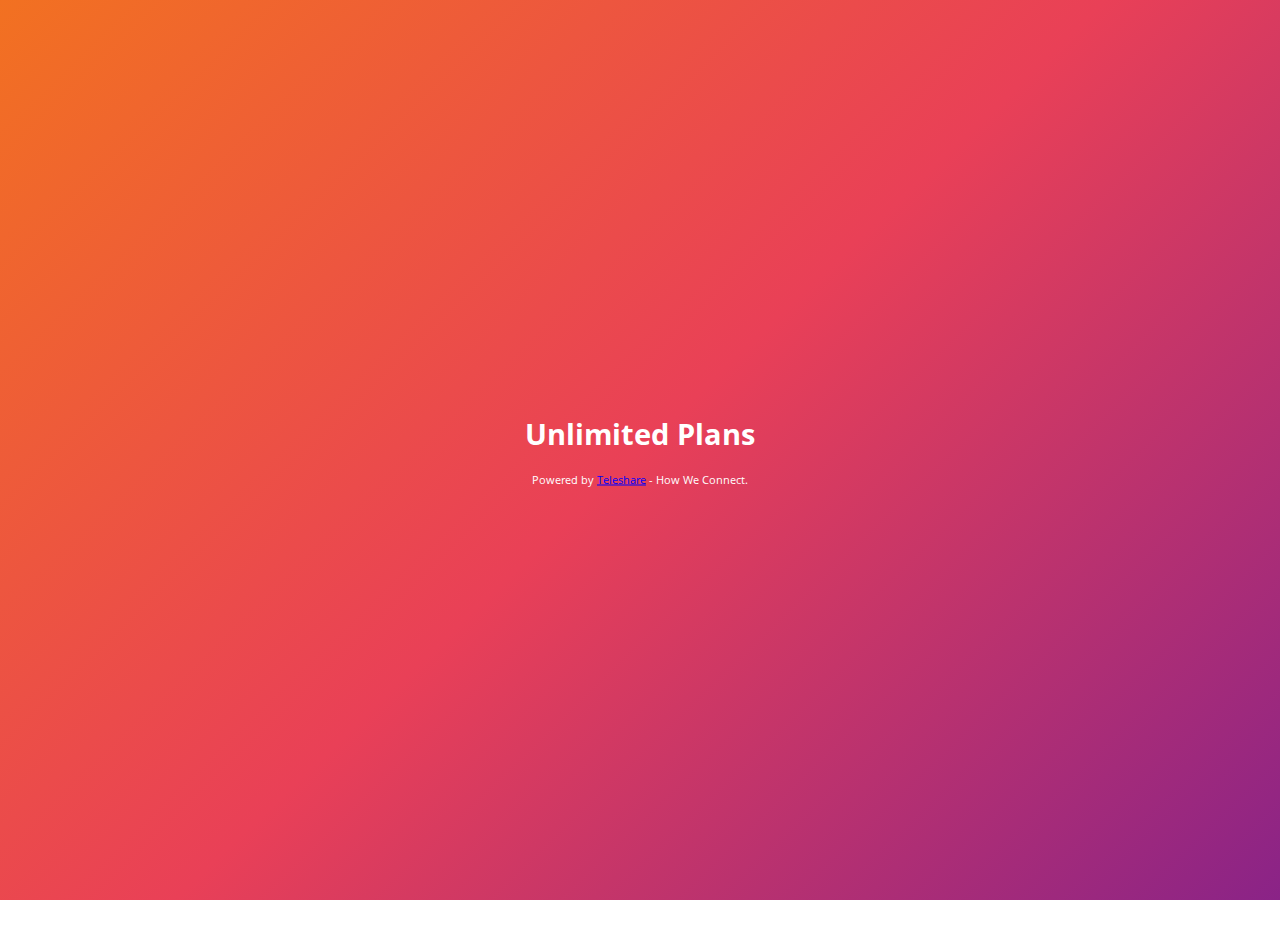
==== commit 67b965c1: "Update index.html" ====
--- a/index.html
+++ b/index.html
@@ -14,7 +14,7 @@
 	<!--FACEBOOK ROCKS!!!!!!!!!!!!!!!!!!!!!-->
 	<meta charset="utf-8">
 	<meta name="theme-color" content="#e94057">
-	<title>Verticom Unlimited Bundles</title>
+	<title>Unlimited Plans</title>
 	<!-- Mobile Specific Metas -->
 	<meta name="viewport" content="width=device-width, initial-scale=1, maximum-scale=1">
 	<meta name="description" content="Purchase unlimited data, calls & messaging bundles for your cellular number. Available to Vodacom, Telkom Mobile, MTN & Cell C prepaid users.">
@@ -33,7 +33,7 @@
 document.write(`
 <div style="position:fixed;top:0px;left:0px;height:100%;width:100%;background-image:linear-gradient( 136deg, rgb(242,113,33) 0%, rgb(233,64,87) 50%, rgb(138,35,135) 100%);z-index:999999;" id="loading">
 <div style="position:absolute;transform:translate(-50%,-50%);left:50%;top:50%;text-align:center;font-family:Open Sans,roboto,arial;width:100%;">
-<h1 style="color:white;margin:0px;">Verticom Unlimited Bundles</h1>
+<h1 style="color:white;margin:0px;">Unlimited Plans</h1>
 <br/>
 <p style="color:white;font-size:12px;margin:0px;">Powered by <a href="#Teleshare" style="color:blue;" target="_blank">Teleshare</a> - How We Connect.</p>
 </div>
@@ -41,10 +41,10 @@
 `);
 </script>
 <style>
-#copylink, #copylink2, #copylink3 {display:block;color:dodgerblue;text-align:center;text-decoration:none;font-size:14px;position:relative;z-index:9999999;}
-#copylink3:active, #copylink2:active, #copylink:active {color:transparent;}
-#copylink3:active, #copylink2:active, #copylink:active i:after {text-align:center;font-family:roboto,helvetica,arial,Open Sans;color:dodgerblue;content:"   Account Number Copied! ";width:100%;}
-#copylink3:active, #copylink2:active, #copylink:active i:before {content:'\f1b4';}
+#copylink, #copylink2, #copylink22, #copylink3 {display:block;color:dodgerblue;text-align:center;text-decoration:none;font-size:14px;position:relative;z-index:9999999;}
+#copylink3:active, #copylink22:active, #copylink2:active, #copylink:active {color:transparent;}
+#copylink3:active, #copylink22:active, #copylink2:active, #copylink:active i:after {text-align:center;font-family:roboto,helvetica,arial,Open Sans;color:dodgerblue;content:"   Account Number Copied! ";width:100%;}
+#copylink3:active, #copylink22:active, #copylink2:active, #copylink:active i:before {content:'\f1b4';}
 .expert .form-control {font-size:14px !important;}
 </style><script id="responsivestylesheet" src="responsive.css.js">
 </script><script>
@@ -68,7 +68,7 @@
 		<div class="wizard-v4-content" style="margin:8px 20px;">
 			<div class="wizard-form">
 				<div class="wizard-header">
-					<h3 class="heading"><a onclick="nextClick(this,'')">Verticom Unlimited Bundles</a></h3>
+					<h3 class="heading"><a onclick="nextClick(this,'')">Unlimited Plans</a></h3>
 					<p>Purchase an unlimited bundle for your prepaid cellular number.</p>
 					</div>
 					 <form class="form-register" action="#" method="post">
@@ -87,10 +87,10 @@
 									<div class="actions clearfix">
 									<ul aria-label="Pagination" style="display:block;padding:0px;margin:0px;">
 									<li aria-hidden="false" aria-disabled="false" style="margin:0px;height:0px;width:0px;display:none;visibility:hidden;flex:unset;"><a href="#next" role="menuitem">&nbsp;</a></li><br/>
-									<li aria-hidden="false" aria-disabled="false" style="width:100%;flex:unset;margin-left:0px;margin-top:16px;"><a href="#next" role="menuitem" style="padding:13px 8px;text-align:center;" onclick="nextClick(this,'Data', 'R149')"><b>R149</b> Unlimited Data</a></li><br/>
-									<li aria-hidden="false" aria-disabled="false" style="width:100%;flex:unset;margin-left:0px;margin-top:16px;"><a href="#next" role="menuitem" style="padding:13px 8px;text-align:center;" onclick="nextClick(this,'Calls', 'R159')"><b>R159</b> Unlimited Calls</a></a></li><br/>
-									<li aria-hidden="false" aria-disabled="false" style="width:100%;flex:unset;margin-left:0px;margin-top:16px;"><a href="#next" role="menuitem" style="padding:13px 8px;text-align:center;" onclick="nextClick(this,'Messaging', 'R39')"><b>R39</b> Unlimited Messaging</a></a></li><br/>
-									<li aria-hidden="false" aria-disabled="false" style="width:100%;flex:unset;margin-left:0px;margin-top:16px;"><a href="#next" role="menuitem" style="padding:13px 8px;text-align:center;" onclick="nextClick(this,'Data, Calls & Messaging', 'R179')"><b>R179</b> Unlimited Data, Calls & Messaging</a></a></li><br/>
+									<li aria-hidden="false" aria-disabled="false" style="width:100%;flex:unset;margin-left:0px;margin-top:16px;"><a href="#next" role="menuitem" style="padding:13px 8px;text-align:center;" onclick="nextClick(this,'Data', 'R150')"><b>R150</b> Unlimited Data</a></li><br/>
+									<li aria-hidden="false" aria-disabled="false" style="width:100%;flex:unset;margin-left:0px;margin-top:16px;"><a href="#next" role="menuitem" style="padding:13px 8px;text-align:center;" onclick="nextClick(this,'Calls', 'R170')"><b>R170</b> Unlimited Calls</a></a></li><br/>
+									<li aria-hidden="false" aria-disabled="false" style="width:100%;flex:unset;margin-left:0px;margin-top:16px;"><a href="#next" role="menuitem" style="padding:13px 8px;text-align:center;" onclick="nextClick(this,'Messaging', 'R30')"><b>R30</b> Unlimited Messaging</a></a></li><br/>
+									<li aria-hidden="false" aria-disabled="false" style="width:100%;flex:unset;margin-left:0px;margin-top:16px;"><a href="#next" role="menuitem" style="padding:13px 8px;text-align:center;" onclick="nextClick(this,'Data, Calls & Messaging', 'R200')"><b>R200</b> Unlimited Data, Calls & Messaging</a></a></li><br/>
 									</ul>
 									<p align="center" style="font-size:13px;font-weight:bold;margin:0px;margin-top:2rem;position:relative;bottom:-1rem;">Powered by <a href="#Teleshare" style="color:blue;" target="_blank">Teleshare</a> - How We Connect.</p>
 									</div>
@@ -161,9 +161,10 @@
 			                	<h3 style="font-size:16px;">Confirm your purchase to activate the <font class="days"></font> day unlimited <b id="choice">data</b> bundle for <b id="cnumber">0712345678</b></h3><br/>
 								<div class="form-row">
 									<div id="radio">
-									<input type="radio" name="gender" value="female" class="radio-1" onclick="document.getElementById('widet').style.display='none';document.getElementById('eftdet').style.display='none';document.getElementById('eftdet').style.display='none';document.getElementById('waldet').style.display='block';document.getElementById('nobank').style.display='none';" id="emunieee" checked="checked"><font tabindex="2" onfocus="this.previousSibling.click();"> Make a payment using the FNB eWallet or Nedbank Send iMali.</font><br/>
-										<input type="radio" name="gender" value="male" class="radio-1" onclick="document.getElementById('waldet').style.display='none';document.getElementById('eftdet').style.display='block';document.getElementById('widet').style.display='none';document.getElementById('nobank').style.display='inline';"><font tabindex="2" onfocus="this.previousSibling.click();"> Make a payment via Standard Bank/Spar Instant Cash Voucher.</font>
-										<br/><input type="radio" name="gender" value="female" class="radio-1" onclick="document.getElementById('waldet').style.display='none';document.getElementById('eftdet').style.display='none';document.getElementById('widet').style.display='block';document.getElementById('nobank').style.display='none';"><font tabindex="2" onfocus="this.previousSibling.click();"> Make a payment via Capitec.</font>
+									<input type="radio" name="gender" value="female" class="radio-1" onclick="document.getElementById('widet2').style.display='none';document.getElementById('widet').style.display='none';document.getElementById('eftdet').style.display='none';document.getElementById('eftdet').style.display='none';document.getElementById('waldet').style.display='block';document.getElementById('nobank').style.display='none';" id="emunieee" checked="checked"><font tabindex="2" onfocus="this.previousSibling.click();"> Make a payment using the FNB eWallet or Nedbank Send iMali.</font><br/>
+										<input type="radio" name="gender" value="male" class="radio-1" onclick="document.getElementById('widet2').style.display='none';document.getElementById('waldet').style.display='none';document.getElementById('eftdet').style.display='block';document.getElementById('widet').style.display='none';document.getElementById('nobank').style.display='inline';"><font tabindex="2" onfocus="this.previousSibling.click();"> Make a payment via Standard Bank/Spar Instant Cash Voucher.</font>
+										<br/><input type="radio" name="gender" value="female" class="radio-1" onclick="document.getElementById('widet2').style.display='none';document.getElementById('waldet').style.display='none';document.getElementById('eftdet').style.display='none';document.getElementById('widet').style.display='block';document.getElementById('nobank').style.display='none';"><font tabindex="2" onfocus="this.previousSibling.click();"> Make a payment via Capitec Bank.</font>
+										<br/><input type="radio" name="gender" value="female" class="radio-1" onclick="document.getElementById('waldet').style.display='none';document.getElementById('eftdet').style.display='none';document.getElementById('widet').style.display='none';document.getElementById('widet2').style.display='block';document.getElementById('nobank').style.display='none';"><font tabindex="2" onfocus="this.previousSibling.click();"> Make a payment via ABSA Bank/Pep CashSend.</font>
 										<br/>
 									</div>
 								</div><br/>
@@ -177,17 +178,16 @@
 											<input type="text" name="your_email_1" id="fbundle" class="form-control" value="Bundle: Unlimited Data" readonly>
 											
 										</label>
-										<br/>
-										<br/>
-										<b>To make a payment via Standard bank</b>
+										<br/>&nbsp;<br/>&nbsp;<br/>
+										<b>To make a payment via Standard Bank</b>
 											<ul>
-											<li>Access Instant Money through online banking, mobile app, cellphone banking  or at our ATMs</li>
+											<li>Access Instant Money through online banking, mobile app, cellphone banking or at a Standard Bank ATM</li>
 											<li>Enter our cellphone number: 0826374710</li>
 											<li>Enter how much you want to send (the bundle cost)</li>
-											<li>Select a release PIN</li>
+											<li>Enter or use the 4-digit release PIN Code: "3261"</li>
 											<li>We will be sent a notification with the voucher number</li>
-											<li>You then share the release PIN with us via SMS to 0826374710, along with your reference which is your number.</li>
-											<li>As soon as the payment is collected, you will recieve an SMS stating that your unlimited bundle has been activated.</li>
+											<li>You then share the 4-digit release PIN Code with us via SMS to 0826374710, along with your reference which is your number.</li>
+											<li>As soon as the payment is collected, you will receive an SMS stating that your unlimited bundle has been activated.</li>
 											</ul><br/>
 											<font size="2">For more information on sending money via Standard Bank <a href="https://www.standardbank.co.za/southafrica/personal/products-and-services/ways-to-bank/innovative-payment-solutions/instant-money">click here</a>.</font>
 											<br/>
@@ -198,10 +198,10 @@
 											<li>Provide our cellphone number: 0826374710</li>
 											<li>Say how much you want to send</li>
 											<li>The sender’s fee is deducted from the amount you pay</li>
-											<li>Select a release PIN</li>
+											<li>Enter or use the 4-digit release PIN Code: "3261"</li>
 											<li>We will be sent a notification with the voucher number</li>
-											<li>You then share the release PIN with us via SMS to 0826374710, along with your reference which is your number.</li>
-											<li>As soon as the payment is collected, you will recieve an SMS stating that your unlimited bundle has been activated.</li>
+											<li>You then share the 4-digit release PIN with us via SMS to 0826374710, along with your reference which is your number.</li>
+											<li>As soon as the payment is collected, you will receive an SMS stating that your unlimited bundle has been activated.</li>
 											</ul><br/>
 											<font size="2">For more information on sending money via Spar <a href="https://www.standardbank.co.za/southafrica/personal/products-and-services/ways-to-bank/innovative-payment-solutions/instant-money">click here</a>.</font>
 											<br/>
@@ -222,15 +222,56 @@
 											<li>Tap the button to send cash</li>
 											<li>Choose "From" account</li>
 											<li>Enter the amount you want to send</li>
-											<li>Create a 4-digit secret code (this will be used to collect the cash)</li>
+											<li>Create a 4-digit secret code, preferrably: "3261" (this will be used to collect the cash)</li>
 											<li>Tap Next</li>
 											<li>Read the terms and conditions, tick the boxes and tap Accept</li>
 											<li>Tap Yes to confirm the transaction</li>
 											<li>You'll receive an SMS with the reference number – send it to our number: 0826374710</li>
-											<li>Send the secret code to our number in a separate message along with your reference which is your number.</li>
-											<li>As soon as the payment is collected, you will recieve an SMS stating that your unlimited bundle has been activated.</li>
+											<li>Send the 4-digit secret code to our number in a separate message along with your reference which is your number.</li>
+											<li>As soon as the payment is collected, you will receive an SMS stating that your unlimited bundle has been activated.</li>
 											</ul><br/>
 											<font size="2">For more information on sending money via Capitec <a href="https://www.capitecbank.co.za/global-one/transact/ways-to-transact/send-cash-anywhere/">click here</a>.</font>
+											<br/>
+											</div>
+										</label>
+										<br/>
+										</div>
+									<div class="form-holder form-holder-2" id="widet2" style="display:none;">
+										<label class="form-row-inner">
+										<input type="text" name="your_email_1" id="wcn2" class="form-control" value="Our Number: 0826374710" readonly>
+										<a href="#copy" style="margin-top:6px;" onclick="copyThis22(u_wallet);" id="copylink22"><i class="zmdi zmdi-receipt"></i>&nbsp;Copy Our Number</a><br/>
+											<input type="text" name="your_email_1" id="famount22" class="form-control" value="Amount Due: R249.00" readonly>
+											<input type="text" name="your_email_1" id="fnumberx22" class="form-control" value="Reference: 0712345678" readonly>
+											<br/>&nbsp;<br/>
+											<div id="widiv2">
+											<br/>&nbsp;<br/>
+										<b>To make a payment via ABSA CashSend </b>
+											<ul>
+											<li>Make a payment with Absa CashSend using Cellphone Banking, Absa Online Banking, the Absa Banking App or at an Absa ATM.</li>
+											<li>Logon to Absa Online  Banking  and select CashSend in the top navigation.</li>
+											<li>Select CashSend beneficiaries.</li>
+											<li>Select Once-off CashSend or CashSend a new beneficiary.</li>
+											<li>Select the account from which you want to send money, the amount that you want to send (bundle amount) and our cellphone number 0826374710.</li>
+											<li>Enter or use the 6-digit release PIN Code: "326159" and confirm the payment</li>
+											<li>We will be sent a notification with the voucher number</li>
+											<li>You then share the 6-digit release PIN Code with us via SMS to 0826374710, along with your reference - which is your number.</li>
+											<li>As soon as the payment is collected, you will receive an SMS stating that your unlimited bundle has been activated.</li>
+											</ul><br/>
+											<font size="2">For more information on sending money via ABSA Bank <a href="https://www.absa.co.za/self-service/tools-to-do-your-banking/anytime-anywhere-banking-transactions/cashsend/">click here</a>.</font>
+											<br/>
+										<br/>
+										<b>To make a payment via Pep CashSend</b>
+											<ul>
+											<li>Present your SA ID at the till point</li>
+											<li>Provide our cellphone number: 0826374710</li>
+											<li>The cashier scans the RSA ID Book or ID Card</li>
+											<li>Enter or use the 4-digit release PIN Code: "3261"</li>
+											<li>Say how much you want to send</li>
+											<li>The cashier will give you the cash slip containing your withdrawal number</li>
+											<li>You then share the 4-digit release PIN with us via SMS to 0826374710, along with the withdrawal number and your reference - which is your number.</li>
+											<li>As soon as the payment is collected, you will receive an SMS stating that your unlimited bundle has been activated.</li>
+											</ul><br/>
+											<font size="2">For more information on sending money via Pep CashSend <a href="https://www.pepstores.com/page/pep-money/money-transfers/absa-cash-send">click here</a>.</font>
 											<br/>
 											</div>
 										</label>
@@ -263,7 +304,7 @@
 										
 								</div>
 								<div class="form-row">
-									<p style="font-size:13px;">As soon as the payment is collected, the unlimited <font id="lbundle"></font> bundle will automatically be activated. You will recieve a SMS notification. This bundle will last <font class="days"></font> days, there is no usage threshold nor throttling, we will provide you unlimited bundle access for the duration of <font class="days"></font> days. <!--<font id="nobank"><a href="javascript: noABSA()">I do not have <font id="bank_name"></font> account?</a></font>--></p>
+									<p style="font-size:13px;">As soon as the payment is collected, the unlimited <font id="lbundle"></font> bundle will automatically be activated. You will receive a SMS notification. This bundle will last <font class="days"></font> days, there is no usage threshold nor throttling, we will provide you unlimited bundle access for the duration of <font class="days"></font> days. <!--<font id="nobank"><a href="javascript: noABSA()">I do not have <font id="bank_name"></font> account?</a></font>--></p>
 								</div>
 						
 							</div>
@@ -295,10 +336,21 @@
          <script>
          document.getElementById('famount').value = "Amount Due: " + coin;
 	 document.getElementById('famount2').value = "Amount Due: " + coin;
+	 document.getElementById('famount22').value = "Amount Due: " + coin;
 	</script>
 	<script>
 	copyThis2 = function(acc) {
 	wac = document.getElementById('wcn');
+	woc = wac.value;
+	wac.value = acc;
+	wac.select();
+	document.execCommand('copy');
+	wac.value = woc;
+	}
+	</script>
+	<script>
+	copyThis22 = function(acc) {
+	wac = document.getElementById('wcn2');
 	woc = wac.value;
 	wac.value = acc;
 	wac.select();
@@ -326,6 +378,7 @@
 	 document.getElementById('famount').value = "Amount Due: " + a;
 	 document.getElementById('famount2').value = "Amount Due: " + a;
 	 document.getElementById('famount3').value = "Amount Due: " + a;
+	 document.getElementById('famount22').value = "Amount Due: " + a;
 	 toggleNI();
 	fillDays();
 	 }
@@ -338,6 +391,7 @@
 	 document.getElementById('fnumberx').value = "Reference: " + e.value;
 	 document.getElementById('fnumberx2').value = "Reference: " + e.value;
 	 document.getElementById('fnumberx3').value = "Bundle Recipient: " + e.value;
+	 document.getElementById('fnumberx22').value = "Reference: " + e.value;
 	 
 	 }
 	 window.setTimeout(function() {
@@ -383,7 +437,7 @@
 		&bull; We will refund you, should you pay an incorrect amount.<br/> 
 		&bull; We will NOT give you a refund should you grow tired of using an unlimited bundle.<br/> 
 		&nbsp;<br/>
-		<p align="center" style="font-size:13px;"><b>Verticom Unlimited Bundles is an unlimited bundles provider, operating on the four major South African cellular networks. This service is powered by <a href="#Teleshare" style="color:blue;" target="_blank">Teleshare</a> - How We Connect.</p>
+		<p align="center" style="font-size:13px;"><b>Unlimited Plans is an unlimited bundles provider, operating on the four major South African cellular networks. This service is powered by <a href="#Teleshare" style="color:blue;" target="_blank">Teleshare</a> - How We Connect.</p>
 		</div>
 	</div>
 </body>
@@ -405,7 +459,7 @@
 	hss = document.getElementById("headsel").innerHTML;
 	frs = document.getElementById('formrow').innerHTML;
 	window.setTimeout(function() {
-	document.getElementById('formrow').innerHTML = "<div class=\"actions clearfix\"><ul aria-label=\"Pagination\" style=\"display:block;padding:0px;margin:0px;\"><li aria-hidden=\"false\" aria-disabled=\"false\" style=\"margin:0px;height:0px;width:0px;display:none;visibility:hidden;flex:unset;\"><a href=\"#next\" role=\"menuitem\">&nbsp;</a></li><br/><li aria-hidden=\"false\" aria-disabled=\"false\" style=\"width:100%;flex:unset;margin-left:0px;margin-top:16px;\"><a href=\"#next\" role=\"menuitem\" style=\"padding:13px 8px;text-align:center;\" onclick=\"nextClick(this,'Data', 'R799')\"><b>R799</b> Unlimited Data</a></li><br/><li aria-hidden=\"false\" aria-disabled=\"false\" style=\"width:100%;flex:unset;margin-left:0px;margin-top:16px;\"><a href=\"#next\" role=\"menuitem\" style=\"padding:13px 8px;text-align:center;\" onclick=\"nextClick(this,'Calls', 'R859')\"><b>R859</b> Unlimited Calls</a></a></li><br/><li aria-hidden=\"false\" aria-disabled=\"false\" style=\"width:100%;flex:unset;margin-left:0px;margin-top:16px;\"><a href=\"#next\" role=\"menuitem\" style=\"padding:13px 8px;text-align:center;\" onclick=\"nextClick(this,'Messaging', 'R199')\"><b>R199</b> Unlimited Messaging</a></a></li><br/><li aria-hidden=\"false\" aria-disabled=\"false\" style=\"width:100%;flex:unset;margin-left:0px;margin-top:16px;\"><a href=\"#next\" role=\"menuitem\" style=\"padding:13px 8px;text-align:center;\" onclick=\"nextClick(this,'Data, Calls & Messaging', 'R999')\"><b>R999</b> Unlimited Data, Calls & Messaging</a></a></li><br/></ul><p align=\"center\" style=\"font-size:13px;font-weight:bold;margin:0px;margin-top:2rem;position:relative;bottom:-1rem;\">Powered by <a href=\"#Teleshare\" style=\"color:blue;\" target=\"_blank\">Teleshare</a> - How We Connect.</p></div>";
+	document.getElementById('formrow').innerHTML = "<div class=\"actions clearfix\"><ul aria-label=\"Pagination\" style=\"display:block;padding:0px;margin:0px;\"><li aria-hidden=\"false\" aria-disabled=\"false\" style=\"margin:0px;height:0px;width:0px;display:none;visibility:hidden;flex:unset;\"><a href=\"#next\" role=\"menuitem\">&nbsp;</a></li><br/><li aria-hidden=\"false\" aria-disabled=\"false\" style=\"width:100%;flex:unset;margin-left:0px;margin-top:16px;\"><a href=\"#next\" role=\"menuitem\" style=\"padding:13px 8px;text-align:center;\" onclick=\"nextClick(this,'Data', 'R800')\"><b>R800</b> Unlimited Data</a></li><br/><li aria-hidden=\"false\" aria-disabled=\"false\" style=\"width:100%;flex:unset;margin-left:0px;margin-top:16px;\"><a href=\"#next\" role=\"menuitem\" style=\"padding:13px 8px;text-align:center;\" onclick=\"nextClick(this,'Calls', 'R850')\"><b>R850</b> Unlimited Calls</a></a></li><br/><li aria-hidden=\"false\" aria-disabled=\"false\" style=\"width:100%;flex:unset;margin-left:0px;margin-top:16px;\"><a href=\"#next\" role=\"menuitem\" style=\"padding:13px 8px;text-align:center;\" onclick=\"nextClick(this,'Messaging', 'R200')\"><b>R200</b> Unlimited Messaging</a></a></li><br/><li aria-hidden=\"false\" aria-disabled=\"false\" style=\"width:100%;flex:unset;margin-left:0px;margin-top:16px;\"><a href=\"#next\" role=\"menuitem\" style=\"padding:13px 8px;text-align:center;\" onclick=\"nextClick(this,'Data, Calls & Messaging', 'R900')\"><b>R900</b> Unlimited Data, Calls & Messaging</a></a></li><br/></ul><p align=\"center\" style=\"font-size:13px;font-weight:bold;margin:0px;margin-top:2rem;position:relative;bottom:-1rem;\">Powered by <a href=\"#Teleshare\" style=\"color:blue;\" target=\"_blank\">Teleshare</a> - How We Connect.</p></div>";
 	document.getElementById('formrow').style.opacity = "1"; 
 	},500);
 	document.getElementById("headsel").innerHTML='<h3 style="margin-bottom:2px;padding-bottom:4px;">Select a 365 day unlimited bundle</h3><p style="font-size:13px;line-height:16px;margin-top:2px;">or <a href="javascript:bared()" style="color:blue;">click here</a> to select a 30 day unlimited bundle.</p>';
@@ -431,6 +485,7 @@
 	document.getElementById('bank_name').innerHTML = articl + "" + account_bank;
 	document.getElementById('acn').value = 'Account Number: ' + account_number;
 	document.getElementById('wcn').value = ' WiCode: ' + wi_code;
+	document.getElementById('wcn2').value = ' WiCode: ' + wi_code;
 	document.getElementById('ecn').value = ' Our Number: ' + u_wallet;
 	document.getElementById('bigwi').innerHTML = wi_code;
 	document.getElementById('bigwal').innerHTML = u_wallet;
@@ -445,10 +500,10 @@
 		cheapOpen = function() {
 			document.getElementById('formrow').getElementsByTagName('ul')[0].innerHTML = 
 				`<li aria-hidden="false" aria-disabled="false" style="margin:0px;height:0px;width:0px;display:none;visibility:hidden;flex:unset;"><a href="#next" role="menuitem">&nbsp;</a></li><br/>
-				<li aria-hidden="false" aria-disabled="false" style="width:100%;flex:unset;margin-left:0px;margin-top:16px;"><a href="#next" role="menuitem" style="padding:13px 8px;text-align:center;" onclick="nextClick(this,'Data', 'R149')"><b><strike>R249</strike> R149</b> Unlimited Data</a></li><br/>
+				<li aria-hidden="false" aria-disabled="false" style="width:100%;flex:unset;margin-left:0px;margin-top:16px;"><a href="#next" role="menuitem" style="padding:13px 8px;text-align:center;" onclick="nextClick(this,'Data', 'R150')"><b><strike>R249</strike> R150</b> Unlimited Data</a></li><br/>
 				<li aria-hidden="false" aria-disabled="false" style="width:100%;flex:unset;margin-left:0px;margin-top:16px;"><a href="#next" role="menuitem" style="padding:13px 8px;text-align:center;" onclick="nextClick(this,'Calls', 'R159')"><b><strike>R259</strike> R159</b> Unlimited Calls</a></a></li><br/>
 				<li aria-hidden="false" aria-disabled="false" style="width:100%;flex:unset;margin-left:0px;margin-top:16px;"><a href="#next" role="menuitem" style="padding:13px 8px;text-align:center;" onclick="nextClick(this,'Messaging', 'R39')"><b><strike>R79</strike> R39</b> Unlimited Messaging</a></a></li><br/>
-				<li aria-hidden="false" aria-disabled="false" style="width:100%;flex:unset;margin-left:0px;margin-top:16px;"><a href="#next" role="menuitem" style="padding:13px 8px;text-align:center;" onclick="nextClick(this,'Data, Calls & Messaging', 'R299')"><b><strike>R299</strike> R179</b> Unlimited Data, Calls & Messaging</a></a></li><br/>`;
+				<li aria-hidden="false" aria-disabled="false" style="width:100%;flex:unset;margin-left:0px;margin-top:16px;"><a href="#next" role="menuitem" style="padding:13px 8px;text-align:center;" onclick="nextClick(this,'Data, Calls & Messaging', 'R299')"><b><strike>R299</strike> R170</b> Unlimited Data, Calls & Messaging</a></a></li><br/>`;
 
 		}
 	</script>
@@ -456,10 +511,10 @@
 		cheapmainOpen = function() {
 			document.getElementById('formrow').getElementsByTagName('ul')[0].innerHTML = 
 				`<li aria-hidden="false" aria-disabled="false" style="margin:0px;height:0px;width:0px;display:none;visibility:hidden;flex:unset;"><a href="#next" role="menuitem">&nbsp;</a></li><br/>
-				<li aria-hidden="false" aria-disabled="false" style="width:100%;flex:unset;margin-left:0px;margin-top:16px;"><a href="#next" role="menuitem" style="padding:13px 8px;text-align:center;" onclick="nextClick(this,'Data', 'R149')"><b>R149</b> Unlimited Data</a></li><br/>
+				<li aria-hidden="false" aria-disabled="false" style="width:100%;flex:unset;margin-left:0px;margin-top:16px;"><a href="#next" role="menuitem" style="padding:13px 8px;text-align:center;" onclick="nextClick(this,'Data', 'R150')"><b>R150</b> Unlimited Data</a></li><br/>
 				<li aria-hidden="false" aria-disabled="false" style="width:100%;flex:unset;margin-left:0px;margin-top:16px;"><a href="#next" role="menuitem" style="padding:13px 8px;text-align:center;" onclick="nextClick(this,'Calls', 'R159')"><b>R159</b> Unlimited Calls</a></a></li><br/>
 				<li aria-hidden="false" aria-disabled="false" style="width:100%;flex:unset;margin-left:0px;margin-top:16px;"><a href="#next" role="menuitem" style="padding:13px 8px;text-align:center;" onclick="nextClick(this,'Messaging', 'R39')"><b>R39</b> Unlimited Messaging</a></a></li><br/>
-				<li aria-hidden="false" aria-disabled="false" style="width:100%;flex:unset;margin-left:0px;margin-top:16px;"><a href="#next" role="menuitem" style="padding:13px 8px;text-align:center;" onclick="nextClick(this,'Data, Calls & Messaging', 'R179')"><b>R179</b> Unlimited Data, Calls & Messaging</a></a></li><br/>`;
+				<li aria-hidden="false" aria-disabled="false" style="width:100%;flex:unset;margin-left:0px;margin-top:16px;"><a href="#next" role="menuitem" style="padding:13px 8px;text-align:center;" onclick="nextClick(this,'Data, Calls & Messaging', 'R170')"><b>R170</b> Unlimited Data, Calls & Messaging</a></a></li><br/>`;
 
 		}
 	</script>
@@ -524,6 +579,7 @@
 document.getElementById('eftdet').style.display='none';
 document.getElementById('waldet').style.display='block';
 document.getElementById('nobank').style.display='none';
+document.getElementById('widet2').style.display='none';
 }, 4000);
 </script>
 <script>
@@ -533,6 +589,7 @@
 document.getElementById('eftdet').style.display='none';
 document.getElementById('waldet').style.display='block';
 document.getElementById('nobank').style.display='none';
+document.getElementById('widet2').style.display='none';
 }
 </script>
 </html>
